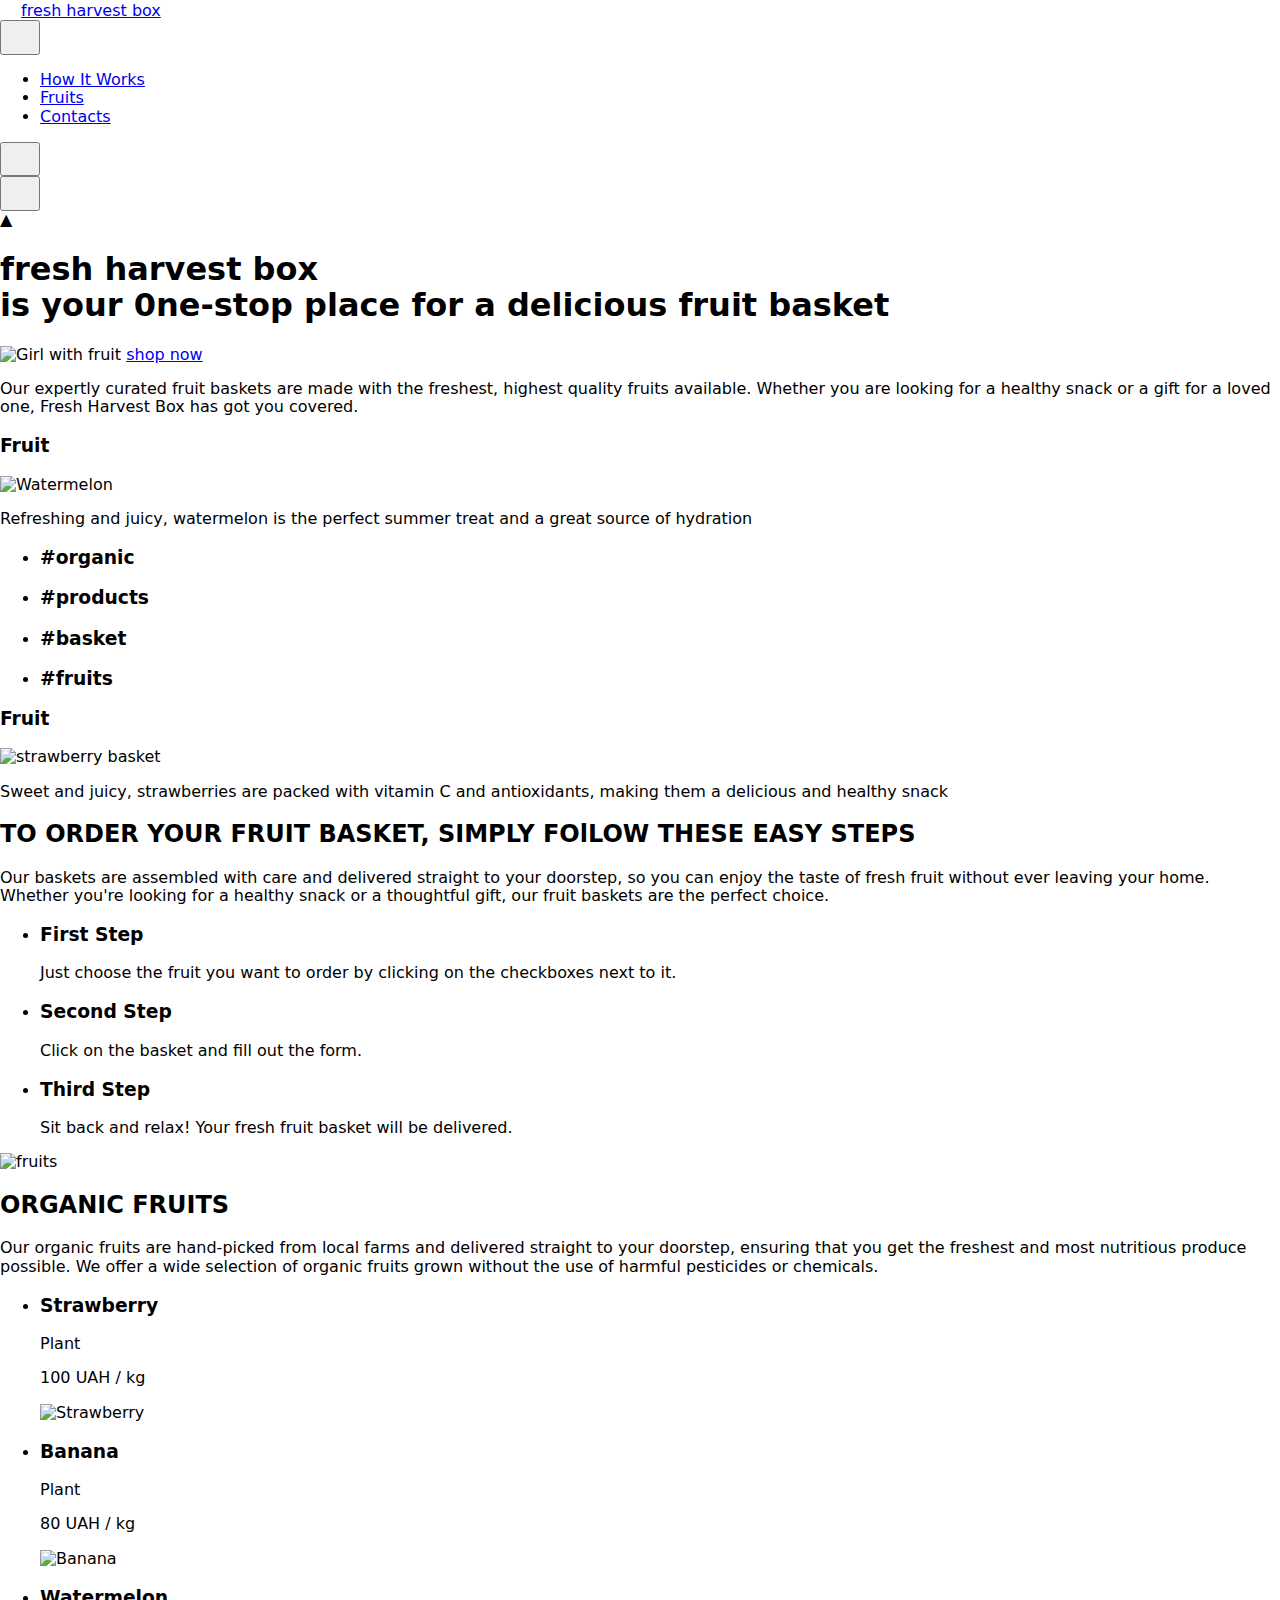
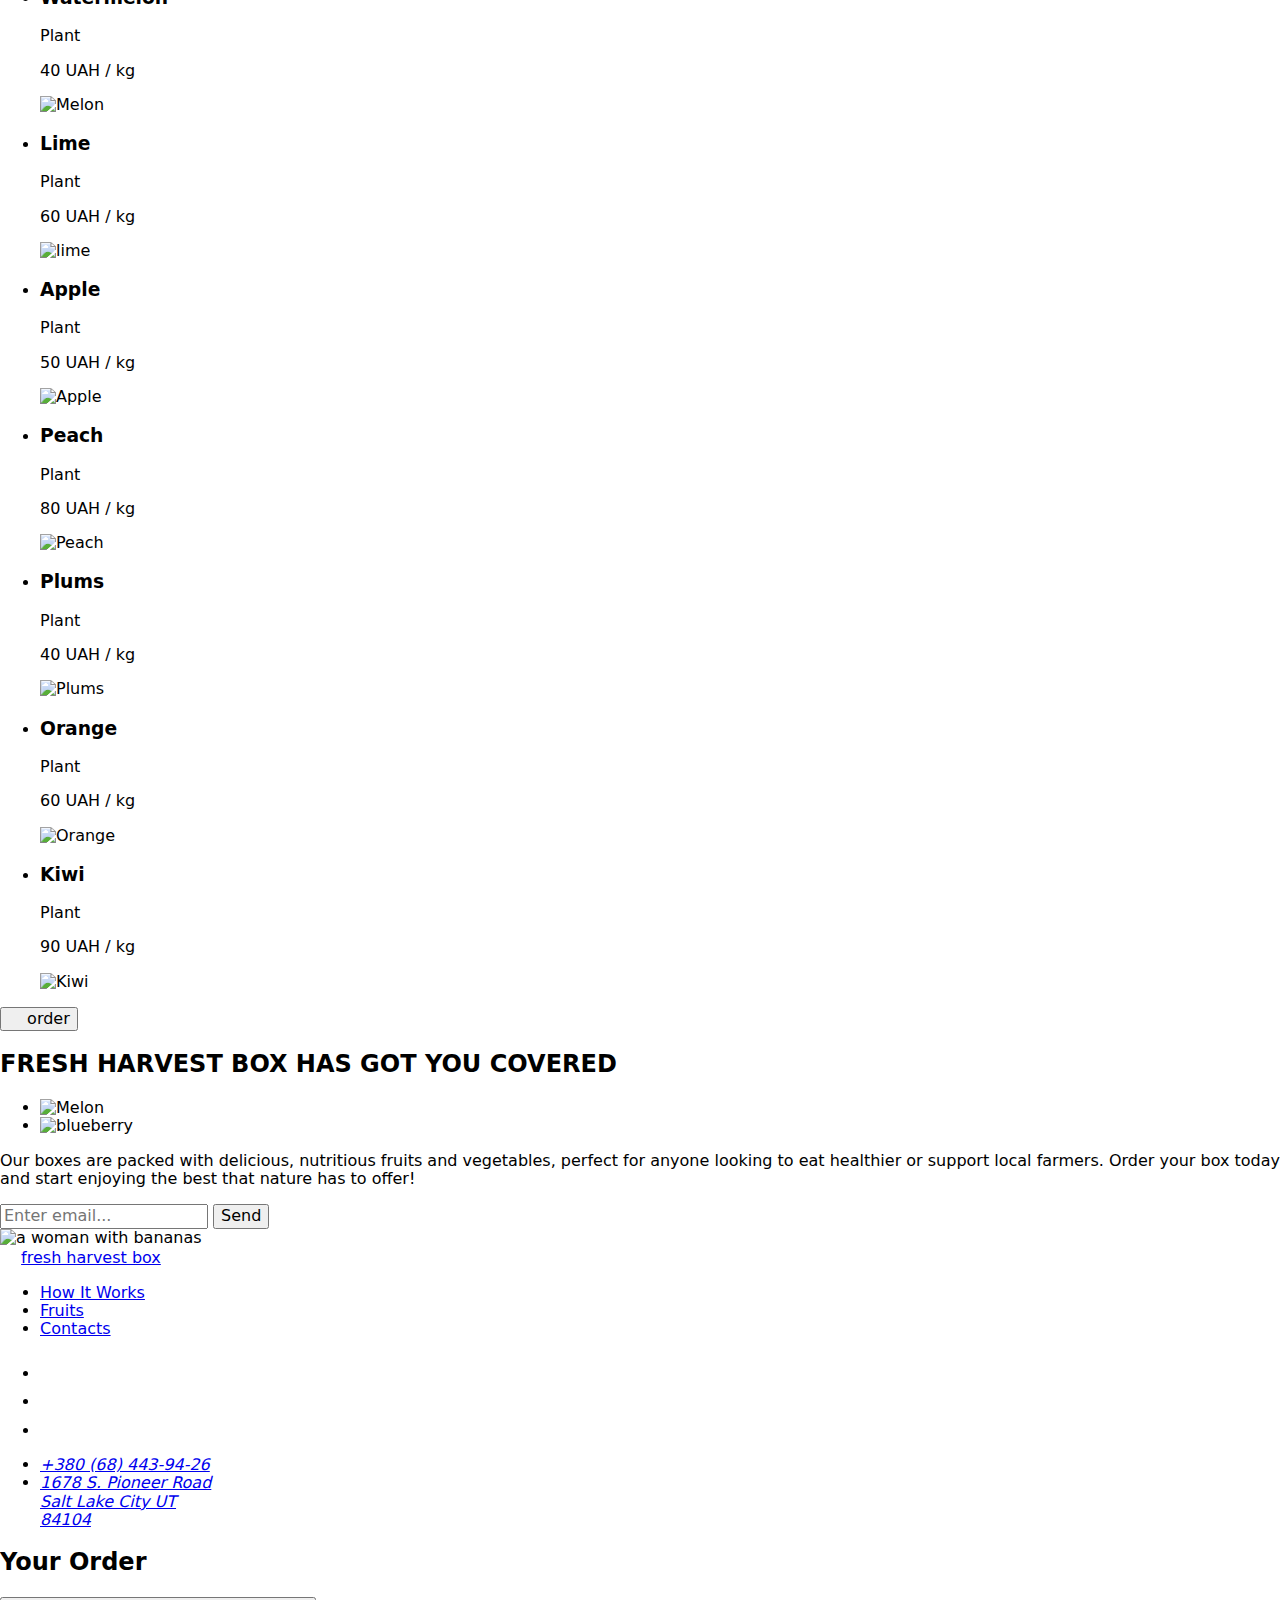
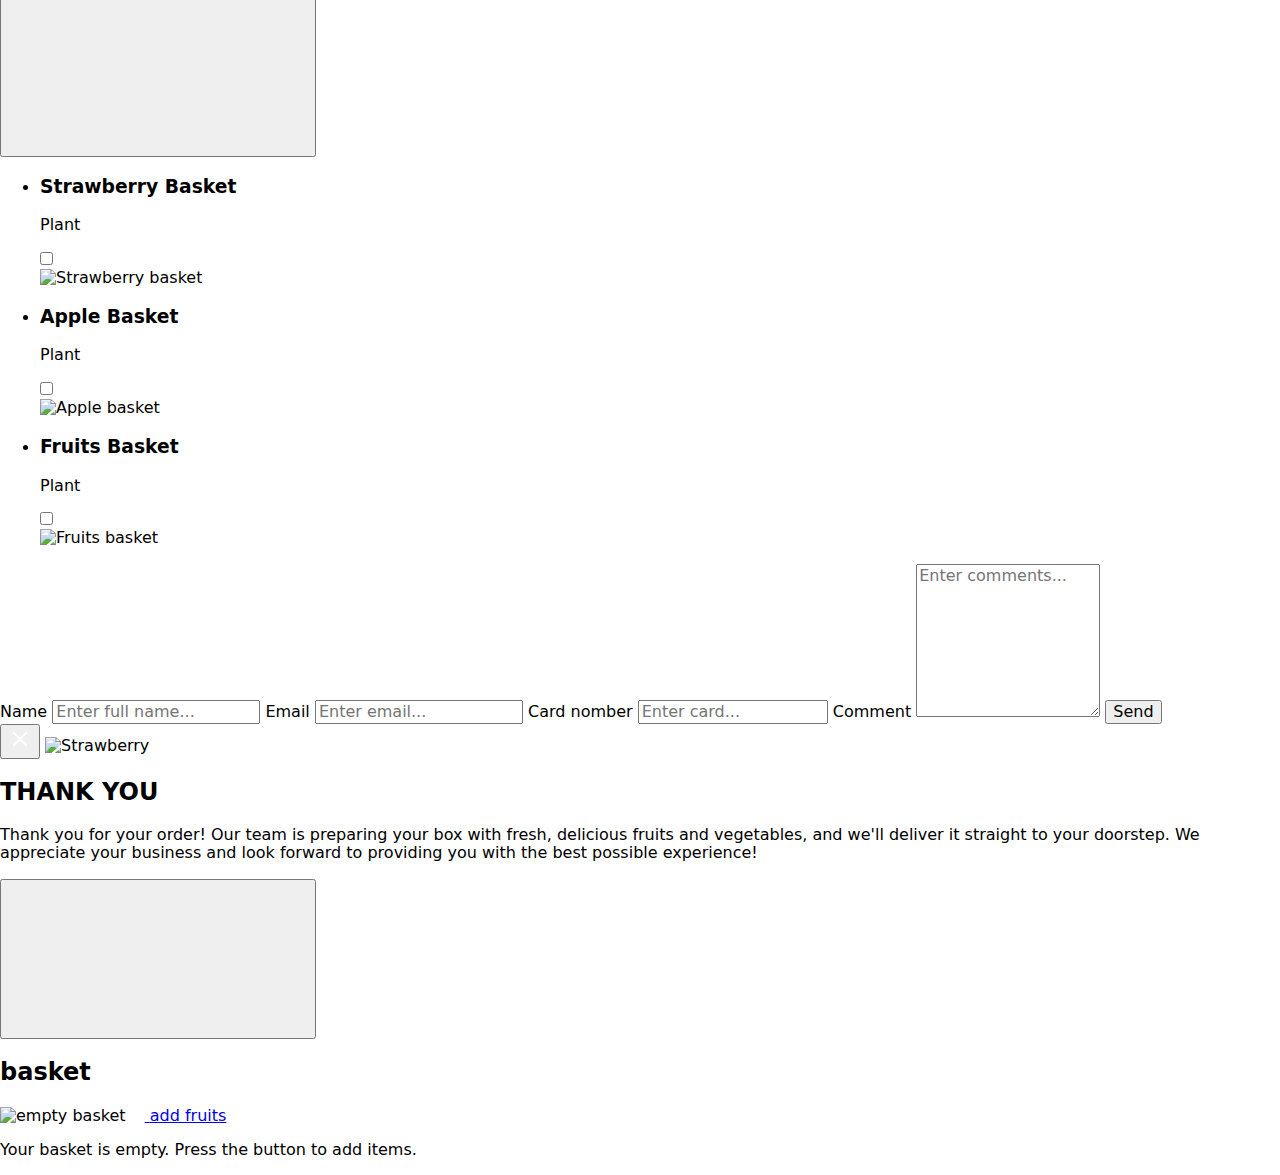
==== index.html @ 8bb686f5 "Deploying to gh-pages from @ GeorgiySergeev/group-3-final-project@4e3ceb53736e48de7bf62f516c4c45897a" ====
<!DOCTYPE html>
<html lang="en">
  <head>
    <meta charset="UTF-8" />
    <link rel="icon" type="image/svg+xml" href="favicon.svg" />
    <meta name="viewport" content="width=device-width, initial-scale=1.0" />

    <link rel="preconnect" href="https://fonts.googleapis.com" />
    <link rel="preconnect" href="https://fonts.gstatic.com" crossorigin />
    <link
      href="https://fonts.googleapis.com/css2?family=DM+Sans:wght@400;500;700&display=swap"
      rel="stylesheet"
    />
    <title>Fresh Harvest Box</title>
    <link
      rel="stylesheet"
      href="https://cdn.jsdelivr.net/npm/modern-normalize@1.1.0/modern-normalize.min.css"
    />
    
    <script type="module" crossorigin src="/group-3-final-project/assets/index-5525be9d.js"></script>
    <link rel="stylesheet" href="/group-3-final-project/assets/index-2e9d182e.css">
  </head>

  <body>
    <!-- header -->
    <header class="header">
    
  <div class="main-nav container">
    <div class="logo">
      <svg width="16" height="16" class="logo-icon">
        <use href="/group-3-final-project/assets/symbol-defs-bfb235a6.svg#icon-logo"></use>
      </svg>

      <a href="./index.html" class="logo link">fresh harvest box</a>
    </div>

    <!--Button hamburger-->
    <button
      type="button"
      class="menu-toggle js-open-menu js-close-menu"
      data-menu-button
      aria-expanded="false"
      aria-controls="menu-container"
    >
      <svg width="24" height="24" aria-label="Switch mobile menu">
        <use class="icon-menu" href="/group-3-final-project/assets/symbol-defs-bfb235a6.svg#icon-menu"></use>
        <use
          class="icon-cross"
          href="/group-3-final-project/assets/symbol-defs-bfb235a6.svg#icon-close"
        ></use>
      </svg>
    </button>

    <!--mobile menu-->
    <div class="menu-container js-menu-container" data-menu id="menu-container">
      <div class="navigation">
        <nav class="site-nav">
          <ul class="site-menu list">
            <li class="item"><a href="#how-it-works" class="menu link js-link">How It Works</a></li>
            <li class="item"><a href="#fruits" class="menu link js-link">Fruits</a></li>
            <li class="item"><a href="#contacts" class="menu link js-link">Contacts</a></li>
          </ul>
        </nav>
      </div>

      <button
        type="button"
        class="basket-btn-mobile js-open-modal"
        data-modal="3"
      >
        <svg width="24" height="24" class="icon-basket-mobile">
          <use href="/group-3-final-project/assets/symbol-defs-bfb235a6.svg#icon-basket-menu"></use>
        </svg>
      </button>
    </div>

    <button type="button" class="basket-btn-desk js-open-modal" data-modal="3">
      <svg width="24" height="24" class="icon-basket-desk">
        <use href="/group-3-final-project/assets/symbol-defs-bfb235a6.svg#icon-basket-menu"></use>
      </svg>
    </button>
  </div>

</header>

<div class="go-top">▲</div>
    <!-- main section -->

    <main class="main">
      <section class="hero">
        <div class="hero-container container">
  <h1 class="main-title">
    fresh harvest box <br />
    is your 0ne-stop place for a delicious fruit basket
  </h1>
  <div class="hero-img-wrapper">
    <picture>
      <source media="(min-width: 768px)" srcset="/group-3-final-project/assets/main_hero_img_tabl@1x-7c352e54.webp 1x, /group-3-final-project/assets/main_hero_img_tabl@2x-a5abd02f.webp 2x" type="image/webp" />
      <source media="(min-width: 768px)" srcset="/group-3-final-project/assets/main_hero_img_tabl@1x-6ad53912.jpg 1x, /group-3-final-project/assets/main_hero_img_tabl@2x-9e3fab65.jpg 2x" type="image/jpg" />
      <source media="(min-width: 320px)" srcset="/group-3-final-project/assets/hero_main_img_mob@1x-d338a19f.webp 1x, /group-3-final-project/assets/hero_main_img_mob@2x-60d8cde2.webp 2x" type="image/webp" />
      <source media="(min-width: 320px)" srcset="/group-3-final-project/assets/hero_main_img_mob@1x-6a3b1870.jpg 1x, /group-3-final-project/assets/hero_main_img_mob@2x-98b51ee3.jpg 2x" type="image/jpg" />
      <img src="/group-3-final-project/assets/hero_main_img_mob@1x-6a3b1870.jpg" alt="Girl with fruit" class="hero-main-img" />
    </picture>
    <a class="hero-link" href="#fruits">shop now</a>
  </div>

  <div class="blocks-wrapper">
    <div class="text-block-wrap block">
      <p class="main-hero-text">
        Our expertly curated fruit baskets are made with the freshest, highest
        quality fruits available. Whether you are looking for a healthy snack or
        a gift for a loved one, Fresh Harvest Box has got you covered.
      </p>
      <div class="hero-blocks first-block">
        <h3 class="hero-title first-block-title">Fruit</h3>
        <div class="hero-img-thumb">
          <picture>
            <source media="(min-width: 320px)" srcset="/group-3-final-project/assets/watermelon_mob@1x-d757e397.webp 1x, /group-3-final-project/assets/watermelon_mob@2x-85800600.webp 2x" type="image/webp" />
            <source media="(min-width: 320px)" srcset="/group-3-final-project/assets/watermelon_mob@1x-4863e754.png 1x, /group-3-final-project/assets/watermelon_mob@2x-1460813b.png 2x" type="image/png" />

            <img src="/group-3-final-project/assets/watermelon_mob@1x-4863e754.png" alt="Watermelon" class="hero-img" />
          </picture>

          <p class="hero-block-text first-block-text">
            Refreshing and juicy, watermelon is the perfect summer treat and a
            great source of hydration
          </p>
        </div>
      </div>
    </div>
    <div class="list-block-wrap block">
      <ul class="hero-btn-list">
        <li class="hero-btn-item">
          <div class="hero-btn-links">
            <h3 class="hero-text-title">&#35;organic</h3>
          </div>
        </li>
        <li class="hero-btn-item">
          <div class="hero-btn-links">
            <h3 class="hero-text-title">&#35;products</h3>
          </div>
        </li>
        <li class="hero-btn-item">
          <div class="hero-btn-links">
            <h3 class="hero-text-title">&#35;basket</h3>
          </div>
        </li>
        <li class="hero-btn-item">
          <div class="hero-btn-links">
            <h3 class="hero-text-title">&#35;fruits</h3>
          </div>
        </li>
      </ul>
      <div class="hero-blocks second-block">
        <h3 class="hero-title second-block-title">Fruit</h3>
        <div class="hero-img-thumb">
          <picture>
            <source media="(min-width: 320px)" srcset="/group-3-final-project/assets/strawberry_basket_mob@1x-ed6b6ccf.webp 1x, /group-3-final-project/assets/strawberry_basket_mob@2x-9b66d24f.webp 2x" type="image/webp" />
            <source media="(min-width: 320px)" srcset="/group-3-final-project/assets/strawberry_basket_mob@1x-ba0293aa.png 1x, /group-3-final-project/assets/strawberry_basket_mob@2x-a06257a2.png 2x" type="image/png" />
            <img src="/group-3-final-project/assets/strawberry_basket_mob@1x-ba0293aa.png" alt="strawberry basket" class="hero-img" />
          </picture>

          <p class="hero-block-text second-block-text">
            Sweet and juicy, strawberries are packed with vitamin C and
            antioxidants, making them a delicious and healthy snack
          </p>
        </div>
      </div>
    </div>
  </div>
</div>
      </section>

      <section class="ruls" id="how-it-works">
        <div class="container">
  <h2 class="title-how-it">
    TO ORDER YOUR FRUIT BASKET, SIMPLY FOlLOW THESE EASY STEPS
  </h2>
  <p class="descript-how-it">
    Our baskets are assembled with care and delivered straight to your doorstep,
    so you can enjoy the taste of fresh fruit without ever leaving your home.
    Whether you're looking for a healthy snack or a thoughtful gift, our fruit
    baskets are the perfect choice.
  </p>
  <ul class="list-how-it">
    <li class="link-how-it">
      <div class="card-how-it">
        <div class="title-box-how-it">
          <h3 class="title-card-how-it">First Step</h3>
        </div>

        <p class="descript-step-how-it">
          Just choose the fruit you want to order by clicking on the checkboxes
          next to it.
        </p>
      </div>
    </li>
    <li class="link-how-it">
      <div class="card-how-it">
        <div class="title-box-how-it">
          <h3 class="title-card-how-it">Second Step</h3>
        </div>

        <p class="descript-step-how-it">
          Click on the basket and fill out the form.
        </p>
      </div>
    </li>
    <li class="link-how-it">
      <div class="card-how-it">
        <div class="title-box-how-it">
          <h3 class="title-card-how-it">Third Step</h3>
        </div>

        <p class="descript-step-how-it">
          Sit back and relax! Your fresh fruit basket will be delivered.
        </p>
      </div>
    </li>
  </ul>

  <div class="box-gif">
    <img
      src="/group-3-final-project/assets/deck-gif-564d0096.gif"
      class="gif-how-it"
      alt="fruits"
      width="860"
      height="476"
      loading="lazy"
    />
  </div>
</div>

      </section>

      <section class="fruits" id="fruits">
        <div class="container fruit-gallery">
  <div class="fruits-decription">
    <h2 class="fruits-title title">ORGANIC FRUITS</h2>
    <p class="fruits-text">
      Our organic fruits are hand-picked from local farms and delivered straight
      to your doorstep, ensuring that you get the freshest and most nutritious
      produce possible. We offer a wide selection of organic fruits grown
      without the use of harmful pesticides or chemicals.
    </p>
  </div>

  <div class="fruits-gallery">
    <ul class="fruits-list list">
      <li class="fruits-item">
        <div class="fruits-link link">
          <h3 class="fruits-label">Strawberry</h3>
          <p class="fruits-type">Plant</p>
          <p class="fruits-price">100 UAH / kg</p>
          <div class="fruits-thumb">
            <picture>
              <!-- Desktop -->
              <source media="(min-width: 1280px)" srcset="/group-3-final-project/assets/strawberry-desk@1x-7004ca8a.webp 1x, /group-3-final-project/assets/strawberry-desk@2x-a1922537.webp 2x" type="image/webp" />
              <source media="(min-width: 1280px)" srcset="/group-3-final-project/assets/strawberry-desk@1x-7d770bca.png 1x, /group-3-final-project/assets/strawberry-desk@2x-7d4d0aa8.png 2x" type="image/png" />

              <!-- Tablet -->
              <source media="(min-width: 768px)" srcset="/group-3-final-project/assets/strawberry-tab@1x-98e4440e.webp 1x, /group-3-final-project/assets/strawberry-tab@2x-75b02ed4.webp 2x" type="image/webp" />
              <source media="(min-width: 768px)" srcset="/group-3-final-project/assets/strawberry-tab@1x-a8ee978d.png 1x, /group-3-final-project/assets/strawberry-tab@2x-f42c9525.png 2x" type="image/png" />

              <!-- Phone -->
              <source media="(max-width:767px)" srcset="/group-3-final-project/assets/strawberry-mob@1x-6ddb3c5a.webp 1x, /group-3-final-project/assets/strawberry-mob@2x-0c75f516.webp 2x" type="image/webp" />
              <source media="(max-width:767px)" srcset="/group-3-final-project/assets/strawberry-mob@1x-d52bfe88.png 1x, /group-3-final-project/assets/strawberry-mob@2x-2410d81c.png 2x" type="image/png" />

              <img src="./img/fruits-gallery/strawberry-mob@1x.png1x" alt="Strawberry" width="295" height="276"
                loading="lazy" />
            </picture>
          </div>
        </div>
      </li>

      <li class="fruits-item">
        <div class="fruits-link link">
          <h3 class="fruits-label">Banana</h3>
          <p class="fruits-type">Plant</p>
          <p class="fruits-price">80 UAH / kg</p>
          <div class="fruits-thumb">
            <picture>
              <!-- Desktop -->
              <source media="(min-width: 1280px)" srcset="/group-3-final-project/assets/banana-desk@1x-7ae14e42.webp 1x, /group-3-final-project/assets/banana-desk@2x-03aea571.webp 2x" type="image/webp" />
              <source media="(min-width: 1280px)" srcset="/group-3-final-project/assets/banana-desk@1x-68498b96.png 1x, /group-3-final-project/assets/banana-desk@2x-a41720b1.png 2x" type="image/png" />

              <!-- Tablet -->
              <source media="(min-width: 768px)" srcset="/group-3-final-project/assets/banana-tab@1x-88878f61.webp 1x, /group-3-final-project/assets/banana-tab@2x-f520a12f.webp 2x" type="image/webp" />
              <source media="(min-width: 768px)" srcset="/group-3-final-project/assets/banana-tab@1x-f13f33e1.png 1x, /group-3-final-project/assets/banana-tab@2x-d0984445.png 2x" type="image/png" />

              <!-- Phone -->
              <source media="(max-width:767px)" srcset="/group-3-final-project/assets/banana-mob@1x-28271943.webp 1x, /group-3-final-project/assets/banana-mob@2x-eb8bb0cc.webp 2x" type="image/webp" />
              <source media="(max-width:767px)" srcset="/group-3-final-project/assets/banana-mob@1x-dbdfd413.png 1x, /group-3-final-project/assets/banana-mob@2x-4b2e0ee2.png 2x" type="image/png" />

              <img src="./img/fruits-gallery/banana-mob@1x.png1x" alt="Banana" width="295" height="276"
                loading="lazy" />
            </picture>
          </div>
        </div>
      </li>

      <li class="fruits-item">
        <div class="fruits-link link">
          <h3 class="fruits-label">Watermelon</h3>
          <p class="fruits-type">Plant</p>
          <p class="fruits-price">40 UAH / kg</p>
          <div class="fruits-thumb">
            <picture>
              <!-- Desktop -->
              <source media="(min-width: 1280px)" srcset="/group-3-final-project/assets/melon-desk@1x-c2cdb092.webp 1x, /group-3-final-project/assets/melon-desk@2x-68cb8152.webp 2x" type="image/webp" />
              <source media="(min-width: 1280px)" srcset="/group-3-final-project/assets/melon-desk@1x-507e5c9d.png 1x, /group-3-final-project/assets/melon-desk@2x-c2817d6f.png 2x" type="image/png" />

              <!-- Tablet -->
              <source media="(min-width: 768px)" srcset="/group-3-final-project/assets/melon-tab@1x-d3ecdf0a.webp 1x, /group-3-final-project/assets/melon-tab@2x-15a6bb32.webp 2x" type="image/webp" />
              <source media="(min-width: 768px)" srcset="/group-3-final-project/assets/melon-tab@1x-2f4aeebd.png 1x, /group-3-final-project/assets/melon-tab@2x-8107ea3d.png 2x" type="image/png" />

              <!-- Phone -->
              <source media="(max-width:767px)" srcset="/group-3-final-project/assets/melon-mob@1x-f062fa43.webp 1x, /group-3-final-project/assets/melon-mob@2x-c0d97aa8.webp 2x" type="image/webp" />
              <source media="(max-width:767px)" srcset="/group-3-final-project/assets/melon-mob@1x-04473c6c.png 1x, /group-3-final-project/assets/melon-mob@2x-dca13547.png 2x" type="image/png" />

              <img src="./img/fruits-gallery/melon-mob@1x.png1x" alt="Melon" width="295" height="276" loading="lazy" />
            </picture>
          </div>
        </div>
      </li>

      <li class="fruits-item">
        <div class="fruits-link link">
          <h3 class="fruits-label">Lime</h3>
          <p class="fruits-type">Plant</p>
          <p class="fruits-price">60 UAH / kg</p>
          <div class="fruits-thumb">
            <picture>
              <!-- Desktop -->
              <source media="(min-width: 1280px)" srcset="/group-3-final-project/assets/lime-desk@1x-3d92dd2c.webp 1x, /group-3-final-project/assets/lime-desk@2x-c7a2b161.webp 2x" type="image/webp" />
              <source media="(min-width: 1280px)" srcset="/group-3-final-project/assets/lime-desk@1x-eabdb5d9.png 1x, /group-3-final-project/assets/lime-desk@2x-bc6a894d.png 2x" type="image/png" />

              <!-- Tablet -->
              <source media="(min-width: 768px)" srcset="/group-3-final-project/assets/lime-tab@1x-e629a1f7.webp 1x, /group-3-final-project/assets/lime-tab@2x-9c303862.webp 2x" type="image/webp" />
              <source media="(min-width: 768px)" srcset="/group-3-final-project/assets/lime-tab@1x-6eca0dbd.png 1x, /group-3-final-project/assets/lime-tab@2x-70869916.png 2x" type="image/png" />

              <!-- Phone -->
              <source media="(max-width:767px)" srcset="/group-3-final-project/assets/lime-mob@1x-bcdd3044.webp 1x, /group-3-final-project/assets/lime-mob@2x-e41f1ead.webp 2x" type="image/webp" />
              <source media="(max-width:767px)" srcset="/group-3-final-project/assets/lime-mob@1x-d3c47be1.png 1x, /group-3-final-project/assets/lime-mob@2x-37dd3fab.png 2x" type="image/png" />

              <img src="./img/fruits-gallery/lime-mob@1x.png1x" alt="lime" width="295" height="276" loading="lazy" />
            </picture>
          </div>
        </div>
      </li>

      <li class="fruits-item">
        <div class="fruits-link link">
          <h3 class="fruits-label">Apple</h3>
          <p class="fruits-type">Plant</p>
          <p class="fruits-price">50 UAH / kg</p>
          <div class="fruits-thumb">
            <picture>
              <!-- Desktop -->
              <source media="(min-width: 1280px)" srcset="/group-3-final-project/assets/apple-desk@1x-93051c21.webp 1x, /group-3-final-project/assets/apple-desk@2x-393b9bc3.webp 2x" type="image/webp" />
              <source media="(min-width: 1280px)" srcset="/group-3-final-project/assets/apple-desk@1x-35903933.png 1x, /group-3-final-project/assets/apple-desk@2x-731fd278.png 2x" type="image/png" />

              <!-- Tablet -->
              <source media="(min-width: 768px)" srcset="/group-3-final-project/assets/apple-tab@1x-c0139bd5.webp 1x, /group-3-final-project/assets/apple-tab@2x-b6d5918b.webp 2x" type="image/webp" />
              <source media="(min-width: 768px)" srcset="/group-3-final-project/assets/apple-tab@1x-ec05778a.png 1x, /group-3-final-project/assets/apple-tab@2x-bf8e60c1.png 2x" type="image/png" />

              <!-- Phone -->
              <source media="(max-width:767px)" srcset="/group-3-final-project/assets/apple-mob@1x-05ccc139.webp 1x, /group-3-final-project/assets/apple-mob@2x-2a1e635b.webp 2x" type="image/webp" />
              <source media="(max-width:767px)" srcset="/group-3-final-project/assets/apple-mob@1x-59cc41d3.png 1x, /group-3-final-project/assets/apple-mob@2x-5e7c53d4.png 2x" type="image/png" />

              <img src="./img/fruits-gallery/apple-mob@1x.png1x" alt="Apple" width="295" height="276" loading="lazy" />
            </picture>
          </div>
        </div>
      </li>

      <li class="fruits-item">
        <div class="fruits-link link">
          <h3 class="fruits-label">Peach</h3>
          <p class="fruits-type">Plant</p>
          <p class="fruits-price">80 UAH / kg</p>
          <div class="fruits-thumb">
            <picture>
              <!-- Desktop -->
              <source media="(min-width: 1280px)" srcset="/group-3-final-project/assets/peach-desk@1x-0a4646aa.webp 1x, /group-3-final-project/assets/peach-desk@2x-6a6f2dee.webp 2x" type="image/webp" />
              <source media="(min-width: 1280px)" srcset="/group-3-final-project/assets/peach-desk@1x-943c1d12.png 1x, /group-3-final-project/assets/peach-desk@2x-c738bfdb.png 2x" type="image/png" />

              <!-- Tablet -->
              <source media="(min-width: 768px)" srcset="/group-3-final-project/assets/peach-desk@1x-0a4646aa.webp 1x, /group-3-final-project/assets/peach-desk@2x-6a6f2dee.webp 2x" type="image/webp" />
              <source media="(min-width: 768px)" srcset="/group-3-final-project/assets/peach-desk@1x-943c1d12.png 1x, /group-3-final-project/assets/peach-desk@2x-c738bfdb.png 2x" type="image/png" />

              <!-- Phone -->
              <source media="(max-width:767px)" srcset="/group-3-final-project/assets/peach-mob@1x-cc11957b.webp 1x, /group-3-final-project/assets/peach-mob@2x-a4a8237d.webp 2x" type="image/webp" />
              <source media="(max-width:767px)" srcset="/group-3-final-project/assets/peach-mob@1x-10d42e9f.png 1x, /group-3-final-project/assets/peach-mob@2x-1b0116d5.png 2x" type="image/png" />

              <img src="./img/fruits-gallery/peach-mob@1x.png1x" alt="Peach" width="295" height="276" loading="lazy" />
            </picture>
          </div>
        </div>
      </li>

      <li class="fruits-item">
        <div class="fruits-link link">
          <h3 class="fruits-label">Plums</h3>
          <p class="fruits-type">Plant</p>
          <p class="fruits-price">40 UAH / kg</p>
          <div class="fruits-thumb">
            <picture>
              <!-- Desktop -->
              <source media="(min-width: 1280px)" srcset="/group-3-final-project/assets/plums-desk@1x-465b34d5.webp 1x, /group-3-final-project/assets/plums-desk@2x-c17a2a63.webp 2x" type="image/webp" />
              <source media="(min-width: 1280px)" srcset="/group-3-final-project/assets/plums-desk@1x-518e3445.png 1x, /group-3-final-project/assets/plums-desk@2x-2f689e40.png 2x" type="image/png" />

              <!-- Tablet -->
              <source media="(min-width: 768px)" srcset="/group-3-final-project/assets/plums-tab@1x-453f9652.webp 1x, /group-3-final-project/assets/plums-tab@2x-a6ae0490.webp 2x" type="image/webp" />
              <source media="(min-width: 768px)" srcset="/group-3-final-project/assets/plums-tab@1x-01c282b5.png 1x, /group-3-final-project/assets/plums-tab@2x-1d63a1ac.png 2x" type="image/png" />

              <img src="/group-3-final-project/assets/plums-tab@1x-01c282b5.png" alt="Plums" width="295" height="276" loading="lazy" />
            </picture>
          </div>
        </div>
      </li>

      <li class="fruits-item">
        <div class="fruits-link link">
          <h3 class="fruits-label">Orange</h3>
          <p class="fruits-type">Plant</p>
          <p class="fruits-price">60 UAH / kg</p>
          <div class="fruits-thumb">
            <picture>
              <!-- Desktop -->
              <source media="(min-width: 1280px)" srcset="/group-3-final-project/assets/orange-desk@1x-00bd057a.webp 1x, /group-3-final-project/assets/orange-desk@2x-49fae8b4.webp 2x" type="image/webp" />
              <source media="(min-width: 1280px)" srcset="/group-3-final-project/assets/orange-desk@1x-5cf401d8.png 1x, /group-3-final-project/assets/orange-desk@2x-b2d398c8.png 2x" type="image/png" />

              <!-- Tablet -->
              <source media="(min-width: 768px)" srcset="/group-3-final-project/assets/orange-desk@1x-00bd057a.webp 1x, /group-3-final-project/assets/orange-desk@2x-49fae8b4.webp 2x" type="image/webp" />
              <source media="(min-width: 768px)" srcset="/group-3-final-project/assets/orange-desk@1x-5cf401d8.png 1x, /group-3-final-project/assets/orange-desk@2x-b2d398c8.png 2x" type="image/png" />

              <img src="/group-3-final-project/assets/orange-desk@1x-5cf401d8.png" alt="Orange" width="295" height="276"
                loading="lazy" />
            </picture>
          </div>
        </div>
      </li>

      <li class="fruits-item">
        <div class="fruits-link link">
          <h3 class="fruits-label">Kiwi</h3>
          <p class="fruits-type">Plant</p>
          <p class="fruits-price">90 UAH / kg</p>
          <div class="fruits-thumb">
            <picture>
              <!-- Desktop -->
              <source media="(min-width: 1280px)" srcset="/group-3-final-project/assets/kiwi-desk@1x-ba4c4e89.webp 1x, /group-3-final-project/assets/kiwi-desk@2x-425fb70c.webp 2x" type="image/webp" />
              <source media="(min-width: 1280px)" srcset="/group-3-final-project/assets/kiwi-desk@1x-44dc97ba.png 1x, /group-3-final-project/assets/kiwi-desk@2x-7605ad1c.png 2x" type="image/png" />

              <img src="/group-3-final-project/assets/kiwi-desk@1x-44dc97ba.png" alt="Kiwi" width="295" height="276" loading="lazy" />
            </picture>
          </div>
        </div>
      </li>
    </ul>
  </div>
  <button class="fruits-order-btn js-open-modal" data-modal="1" type="button">
    <svg class="fruits-order-icon" height="14" width="14">
      <use href="/group-3-final-project/assets/symbol-defs-bfb235a6.svg#icon-arrow"></use>
    </svg>
    order
  </button>
</div>
      </section>
      <section class="contacts" id="contacts">
        <div class="container container-contacs">
  <h2 class="primary-text-contacs">FRESH HARVEST BOX HAS GOT YOU COVERED</h2>

  <ul class="list-img-contacs">
    <li class="item">
      <picture>
        <source
          media="(min-width:1280px)"
          srcset="/group-3-final-project/assets/meloun_desk@1x-1e0c8997.png 1x, /group-3-final-project/assets/meloun_desk@2x-cf9c2eff.png 2x"
          type="image/jpg"
        />
        <source
          media="(min-width:768px)"
          srcset="/group-3-final-project/assets/meloun_tab@1x-69b62633.png 1x, /group-3-final-project/assets/meloun_tab@2x-6bc36fc0.png 2x"
          type="image/jpg"
        />
        <source
          media="(max-width:767px)"
          srcset="/group-3-final-project/assets/meloun_mob@1x-496a156e.png 1x, /group-3-final-project/assets/meloun_mob@2x-104c5aaf.png 2x"
          type="image/jpg"
        />
        <img src="/group-3-final-project/assets/meloun_mob@1x-496a156e.png" alt="Melon" />
      </picture>
    </li>

    <li class="item">
      <picture>
        <source
          media="(min-width:1280px)"
          srcset="/group-3-final-project/assets/blueberry_desk@1x-04bf4990.png 1x, /group-3-final-project/assets/blueberry_desk@2x-b5ccbb26.png 2x"
          type="image/jpg"
        />
        <source
          media="(min-width:768px)"
          srcset="/group-3-final-project/assets/blueberry_tab@1x-15b4c10c.png 1x, /group-3-final-project/assets/blueberry_tab@2x-ef2789a0.png 2x"
          type="image/jpg"
        />
        <img src="/group-3-final-project/assets/blueberry_desk@1x-04bf4990.png" alt="blueberry" />
      </picture>
    </li>
  </ul>

  <div class="form-field">
    <p class="text-contacs">
      Our boxes are packed with delicious, nutritious fruits and vegetables,
      perfect for anyone looking to eat healthier or support local farmers.
      Order your box today and start enjoying the best that nature has to offer!
    </p>
    <form class="form-contacs thank-form">
      <label>
        <input
          type="email"
          name="email-client"
          class="sub-input"
          placeholder="Enter email..."
          required
        />
      </label>

      <button type="submit" class="btn-sub contacts-button">Send</button>
    </form>
  </div>
</div>

      </section>
    </main>

    <!-- footer -->
    <footer class="footer">
      <h2 hidden class="footer-title">footer</h2>
<div class="container footer-cover footer-split">
  <div class="left-side">
    <div class="label-logo">
      <picture>
        <source media="(min-width: 768px)" srcset="/group-3-final-project/assets/image_768@1x-d5d6fe41.webp 1x, /group-3-final-project/assets/image_1536@2x-bfbf61ad.webp 2x" type="image/webp" />
        <source media="(min-width: 768px)" srcset="/group-3-final-project/assets/image_768@1x-7ae0c1d1.jpg 1x, /group-3-final-project/assets/image_1536@2x-8091992e.jpg 2x" type="image/jpg" />
        <source media="(min-width: 320px)" srcset="/group-3-final-project/assets/image_375@1x-075c6b71.webp 1x, /group-3-final-project/assets/image_750@2x-a4094419.webp 2x" type="image/webp" />
        <source media="(min-width: 320px)" srcset="/group-3-final-project/assets/image_375@1x-d2f79b69.jpg 1x, /group-3-final-project/assets/image_750@2x-4772fa6a.jpg 2x" type="image/jpg" />
        <img class="footer-img" src="/group-3-final-project/assets/image_375@1x-d2f79b69.jpg" alt="a woman with bananas" />
      </picture>
      <div class="footer-logo-text">
        <svg class="footer-logo" width="16" height="16">
          <use href="/group-3-final-project/assets/symbol-defs-bfb235a6.svg#icon-logo"></use>
        </svg>
        <a href="./index.html" class="logo-text link">fresh harvest box</a>
      </div>
    </div>
    <ul class="footer-anchor">
      <li class="anchor-item">
        <a class="anchor-item-text" href="#how-it-works">How It Works</a>
      </li>
      <li class="anchor-item">
        <a class="anchor-item-text" href="#fruits">Fruits</a>
      </li>
      <li class="anchor-item">
        <a class="anchor-item-text" href="#contacts">Contacts</a>
      </li>
    </ul>
  </div>
  <div class="right-side">
    <ul class="social-media list">
      <li class="social-icon">
        <a class="link icon-symbol" href="https://www.facebook.com/" target="_blank" rel="noopener no-referrer"
          aria-label="facebook icon"><svg class="icon" width="24" height="24">
            <use href="/group-3-final-project/assets/symbol-defs-bfb235a6.svg#icon-facebook"></use>
          </svg></a>
      </li>
      <li class="social-icon">
        <a class="link icon-symbol" href="https://www.instagram.com/" target="_blank" rel="noopener no-referrer"
          aria-label="instagram icon"><svg class="icon" width="24" height="24">
            <use href="/group-3-final-project/assets/symbol-defs-bfb235a6.svg#icon-instagram"></use>
          </svg></a>
      </li>
      <li class="social-icon">
        <a class="link icon-symbol" href="https://www.youtube.com/" target="_blank" rel="noopener no-referrer"
          aria-label="youtube icon"><svg class="icon" width="24" height="24">
            <use href="/group-3-final-project/assets/symbol-defs-bfb235a6.svg#icon-youtube"></use>
          </svg></a>
      </li>
    </ul>
    <address class="adr-phone-list">
      <ul class="footer-contacts list">
        <li>
          <a class="tel" href="tel:+380684439426">+380 (68) 443-94-26</a>
        </li>
        <li>
          <a class="adr" href="https://goo.gl/maps/fQMtKPrZ9VkFTJiz8" target="_blank" rel="noopener no-referrer"
            aria-label="googlemaps address">1678 S. Pioneer Road <br />
            Salt Lake City UT <br />84104</a>
        </li>
      </ul>
    </address>
  </div>
</div>
    </footer>

    <!-- modal windows -->
   
    <div class="order-modal modal" data-modal="1">
  <h2 class="order-modal-title">Your Order</h2>

  <!--   close order button  -->
  <button class="order-close-btn button js-modal-close" type="button">
    <svg class="order-close-icon">
      <use href="/group-3-final-project/assets/symbol-defs-bfb235a6.svg#icon-close-btn"></use>
    </svg>
  </button>

  <form class="order-form" name="order-form">
    <div class="order-cards">
      <ul class="order-list">
        <li class="order-item">
          <div class="order-block">
            <h3 class="order-item-name">Strawberry Basket</h3>
            <p class="order-item-type">Plant</p>
            <label
              class="order-choise-strawberry"
              for="order-choise-strawberry"
            >
              <input
                class="strawberry-checkbox"
                type="checkbox"
                id="order-choise-strawberry"
              />
              <svg class="strawberry-checkbox-icon" width="8" height="8">
                <use href="/group-3-final-project/assets/symbol-defs-bfb235a6.svg#icon-pick"></use>
              </svg>
            </label>
          </div>

          <div class="order-strawberry-image">
            <picture>
              <!-- Desktop -->
              <source
                media="(min-width: 1280px)"
                srcset="/group-3-final-project/assets/strawberry-basket-desk@1x-962c5c7c.png 1x, /group-3-final-project/assets/strawberry-basket-desk@2x-6f40047d.png 2x"
                type="image/png"
              />

              <!-- Tablet -->
              <source
                media="(min-width: 768px)"
                srcset="/group-3-final-project/assets/strawberry-basket-tab@1x-8604eab9.png 1x, /group-3-final-project/assets/strawberry-basket-tab@2x-e63d1f2b.png 2x"
                type="image/png"
              />

              <!-- Phone -->
              <source
                media="(max-width: 767px)"
                srcset="/group-3-final-project/assets/strawberry-basket-mob@1x-ce74d3bb.png 1x, /group-3-final-project/assets/strawberry-basket-mob@2x-058dce0b.png 2x"
                type="image/png"
              />
              <img
                src="/group-3-final-project/assets/strawberry-basket-desk@2x-6f40047d.png"
                alt="Strawberry basket"
                width="173"
                height="196"
                loading="lazy"
              />
            </picture>
            <!-- <img  srcset="

                        ./img/modal-window-img/strawberry-basket-mob@1x.png 88w,
                        ./img/modal-window-img/strawberry-basket-tab@1x.png 133w,
                        ./img/modal-window-img/strawberry-basket-desk@1x.png 173w,
                        ./img/modal-window-img/strawberry-basket-mob@2x.png 176w,
                        ./img/modal-window-img/strawberry-basket-tab@2x.png 266w,
                        ./img/modal-window-img/strawberry-basket-desk@2x.png 346w"
                        sizes="(min-width: 1280px) 173px, (min-width: 768px) 133px,
                        (min-width: 375px) 88px, 100wv"
                        src="./img/modal-window-img/strawberry-basket-mob@1x.png"
                        alt="apple basket"
                        width="173"
                        height="196"
                        loading="lazy"> -->
          </div>
        </li>

        <li class="order-item">
          <div class="order-block">
            <h3 class="order-item-name">Apple Basket</h3>
            <p class="order-item-type">Plant</p>
            <label class="order-choise-apple" for="order-choise-apple">
              <input
                class="apple-checkbox"
                type="checkbox"
                id="order-choise-apple"
              />
              <svg class="apple-checkbox-icon" width="8" height="8">
                <use href="/group-3-final-project/assets/symbol-defs-bfb235a6.svg#icon-pick"></use>
              </svg>
            </label>
          </div>

          <div class="order-image">
            <picture>
              <!-- Desktop -->
              <source
                media="(min-width: 1280px)"
                srcset="/group-3-final-project/assets/apple-basket-desk@1x-69cbd681.png 1x, /group-3-final-project/assets/apple-basket-desk@2x-995d3c97.png 2x"
                type="image/png"
              />

              <!-- Tablet -->
              <source
                media="(min-width: 768px)"
                srcset="/group-3-final-project/assets/apple-basket-tab@1x-36490095.png 1x, /group-3-final-project/assets/apple-basket-tab@2x-67f5f5ce.png 2x"
                type="image/png"
              />

              <!-- Phone -->
              <source
                media="(max-width: 767px)"
                srcset="/group-3-final-project/assets/apple-basket-mob@1x-8cec34b9.png 1x, /group-3-final-project/assets/apple-basket-mob@2x-d5f21259.png 2x"
                type="image/png"
              />
              <img
                src="/group-3-final-project/assets/apple-basket-desk@2x-995d3c97.png"
                alt="Apple basket"
                width="229"
                height="196"
                loading="lazy"
              />
            </picture>
            <!-- <img  srcset="
                        ./img/modal-window-img/apple-basket-mob@1x.png 106w,
                        ./img/modal-window-img/apple-basket-tab@1x.png 172w,
                        ./img/modal-window-img/apple-basket-mob@2x.png 212w,
                        ./img/modal-window-img/apple-basket-desk@1x.png 229w,
                        ./img/modal-window-img/apple-basket-tab@2x.png 352w,
                        ./img/modal-window-img/apple-basket-desk@2x.png 458w"
                        sizes="(min-width: 1280px) 229px, (min-width: 768px) 172px,
                        (min-width: 375px) 88px, 100wv"
                        src="./img/modal-window-img/apple-basket-mob@1x.png"
                        alt="apple basket"
                        width="229"
                        height="196"
                        loading="lazy"> -->
          </div>
        </li>

        <li class="order-item">
          <div class="order-block">
            <h3 class="order-item-name">Fruits Basket</h3>
            <p class="order-item-type">Plant</p>
            <label class="order-choise-fruit" for="order-choise-fruit">
              <input
                class="fruit-checkbox"
                type="checkbox"
                id="order-choise-fruit"
              />
              <svg class="fruit-checkbox-icon" width="8" height="8">
                <use href="/group-3-final-project/assets/symbol-defs-bfb235a6.svg#icon-pick"></use>
              </svg>
            </label>
          </div>

          <div class="order-image">
            <picture>
              <!-- Desktop -->
              <source
                media="(min-width: 1280px)"
                srcset="/group-3-final-project/assets/fruits-basket-desk@1x-505476ae.png 1x, /group-3-final-project/assets/fruits-basket-desk@2x-4e73102e.png 2x"
                type="image/png"
              />

              <!-- Tablet -->
              <source
                media="(min-width: 768px)"
                srcset="/group-3-final-project/assets/fruits-basket-tab@1x-326a1a08.png 1x, /group-3-final-project/assets/fruits-basket-tab@2x-abf3b22c.png 2x"
                type="image/png"
              />

              <!-- Phone -->
              <source
                media="(max-width: 767px)"
                srcset="/group-3-final-project/assets/fruits-basket-mob@1x-c8474d76.png 1x, /group-3-final-project/assets/fruits-basket-mob@2x-d6fbdf20.png 2x"
                type="image/png"
              />
              <img
                src="/group-3-final-project/assets/fruits-basket-desk@2x-4e73102e.png"
                alt="Fruits basket"
                width="229"
                height="196"
                loading="lazy"
              />
            </picture>

            <!-- <img   srcset="
                        ./img/modal-window-img/fruits-basket-mob@1x.png 106w,
                        ./img/modal-window-img/fruits-basket-tab@1x.png 172w,
                        ./img/modal-window-img/fruits-basket-mob@2x.png 212w,
                        ./img/modal-window-img/fruits-basket-desk@1x.png 229w,
                        ./img/modal-window-img/fruits-basket-tab@2x.png 352w,
                        ./img/modal-window-img/fruits-basket-desk@2x.png 458w"
                        sizes="(min-width: 1280px) 229px, (min-width: 768px) 172px,
                        (min-width: 375px) 88px, 100wv"
                        src="./img/modal-window-img/fruits-basket-mob@1x.png"
                        alt="apple basket"
                        width="229"
                        height="196"
                        loading="lazy"> -->
          </div>
        </li>
      </ul>
    </div>

    <div class="client-data">
      <label class="contact-label visually-hidden" for="user-name">Name</label>
      <input
        class="input-modal-field"
        type="text"
        name="user-name"
        id="user-name"
        required
        pattern="^[a-zA-Z]+\s[a-zA-Z]+$"
        placeholder="Enter full name..."
      />

      <label class="contact-label visually-hidden" for="user-email">Email</label>
      <input
        class="input-modal-field"
        type="email"
        name="user-email"
        id="user-email"
        required
        placeholder="Enter email..."
      />

      <label class="contact-label visually-hidden" for="card-nomber">Card nomber</label>
      <input
        class="input-modal-field"
        type="number"
        step="1"
        min="5"
        max="9999999999999999"
        required
        name="card-nomber"
        id="card-nomber"
        placeholder="Enter card..."
      />

      <label class="contact-label visually-hidden" for="comment">Comment</label>
      <textarea
        class="comment-field"
        name="comment"
        id="comment"
        rows="8"
        placeholder="Enter comments..."
      ></textarea>

      <button class="modal-send-btn button" type="submit">Send</button>
    </div>
  </form>
</div>

    <div class="thankyou-modal modal-thank-you">
  <button class="thankyou-modal-close-btn close-btn" type="button">
    <svg width="24" height="24" fill="none" xmlns="http://www.w3.org/2000/svg">
      <path
        d="M18 6 6 18M6 6l12 12"
        stroke="#fff"
        stroke-width="2"
        stroke-linecap="round"
        stroke-linejoin="round"
      />
    </svg>
  </button>
  <img
    class="strawberry-photo"
    srcset="/group-3-final-project/assets/strawberry@1x-07dfc945.png 1x, /group-3-final-project/assets/strawberry@2x-07cdf2d8.png 2x"
    src="/group-3-final-project/assets/strawberry@1x-07dfc945.png"
    width="207"
    height="176"
    alt="Strawberry"
  />
  <h2 class="modal-thankyou-title">THANK YOU</h2>
  <p class="modal-thankyou-subtitle">
    Thank you for your order! Our team is preparing your box with fresh,
    delicious fruits and vegetables, and we'll deliver it straight to your
    doorstep. We appreciate your business and look forward to providing you with
    the best possible experience!
  </p>
</div>

    <div class="modal-basket modal" data-modal="3">
  <button class="basket-close-btn js-modal-close" type="button">
    <svg class="basket-close-icon">
      <use href="/group-3-final-project/assets/symbol-defs-bfb235a6.svg#icon-close-btn"></use>
    </svg>
  </button>
  <h2 class="basket-title">basket</h2>
  <div class="picture-box">
    <img
      class="basket"
      srcset="/group-3-final-project/assets/basket@1x-559571c0.jpg 1x, /group-3-final-project/assets/basket@2x-9a8a3d00.jpg 2x"
      src="./img/basket@1x.png"
      alt="empty basket"
    />
    <a class="add-btn js-modal-close js-link" href="#fruits">
      <svg class="add-svg" width="14" height="14">
        <use href="/group-3-final-project/assets/symbol-defs-bfb235a6.svg#icon-arrow"></use>
      </svg>
      <span class="add-text">add fruits</span>
    </a>
  </div>
  <p class="modal-info">
    Your basket is empty.
    <span class="help-info"> Press the button to add items.</span>
  </p>
</div>


    <div class="overlay js-overlay-modal"></div>
    <!-- JS -->
    <script
      defer
      src="https://cdnjs.cloudflare.com/ajax/libs/body-scroll-lock/3.1.5/bodyScrollLock.min.js"
      integrity="sha512-HowizSDbQl7UPEAsPnvJHlQsnBmU2YMrv7KkTBulTLEGz9chfBoWYyZJL+MUO6p/yBuuMO/8jI7O29YRZ2uBlA=="
      crossorigin="anonymous"
    ></script>
    
    
    
    
  </body>
</html>
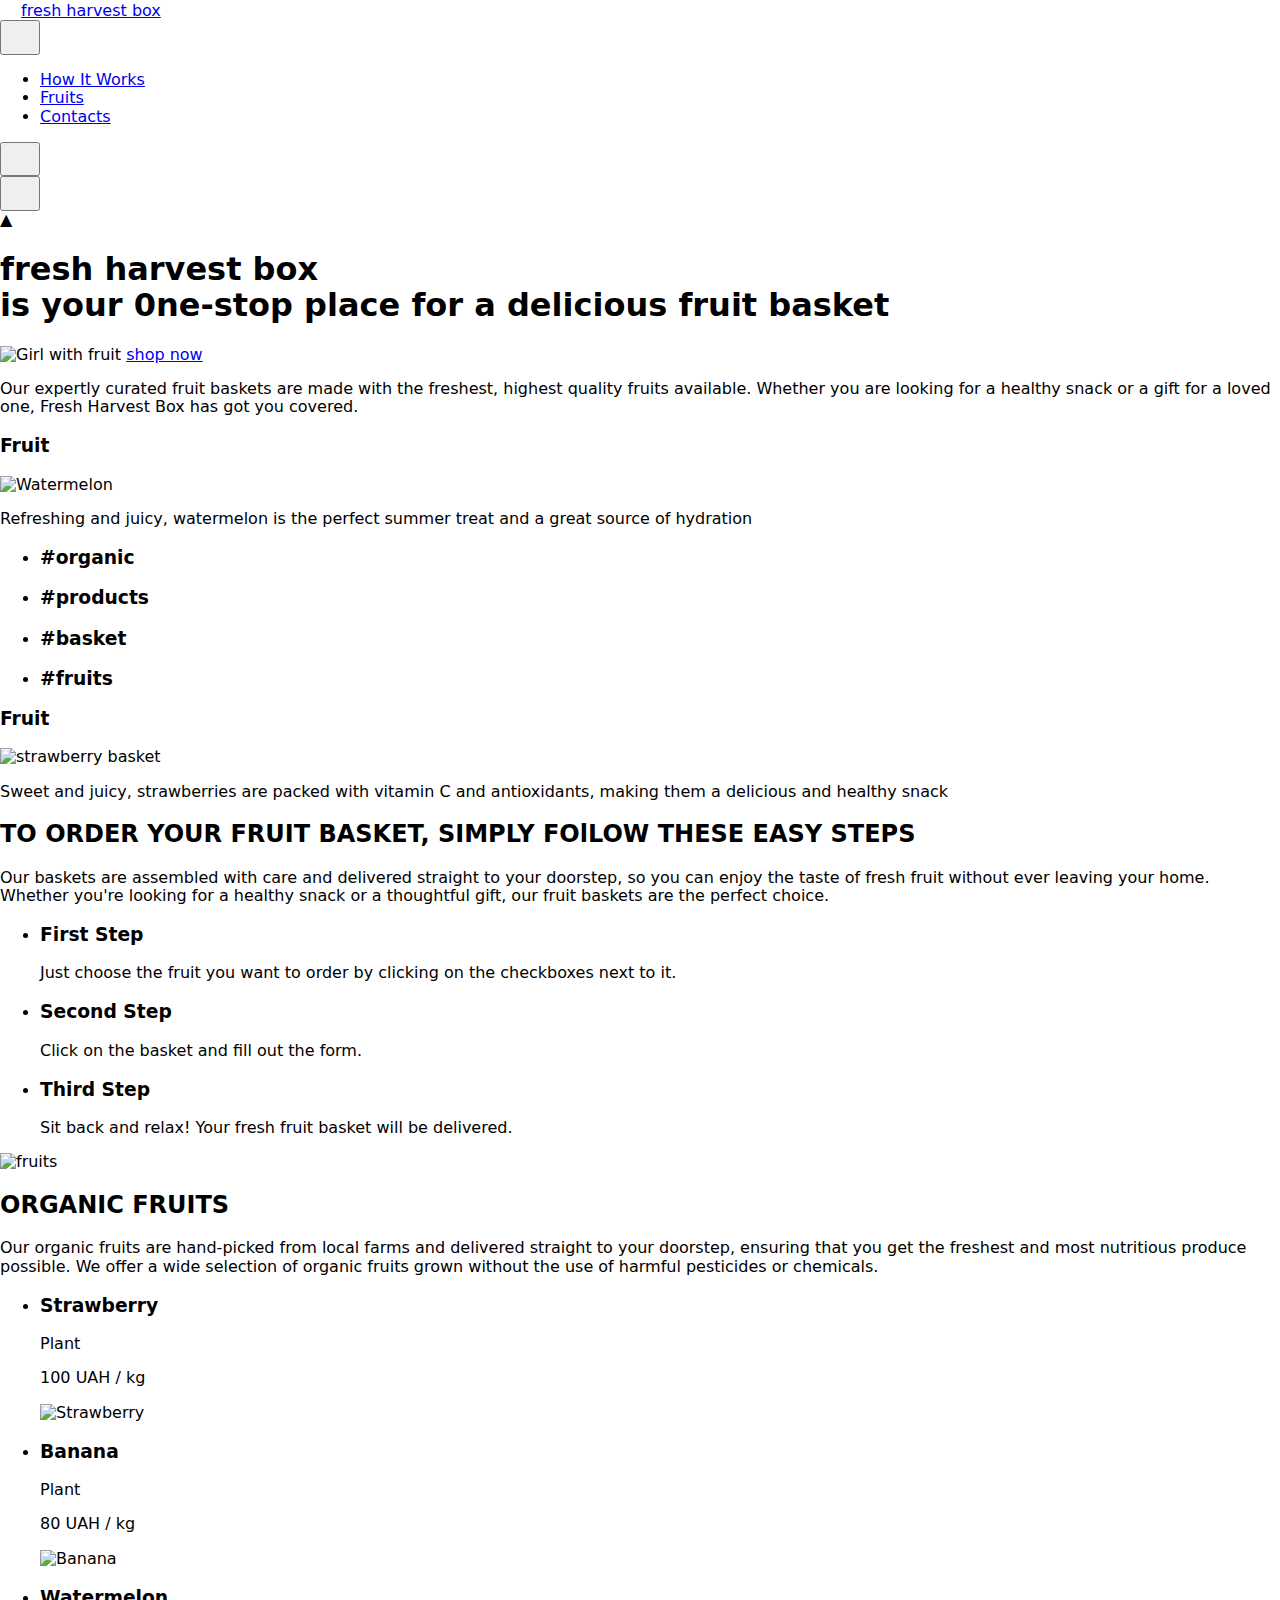
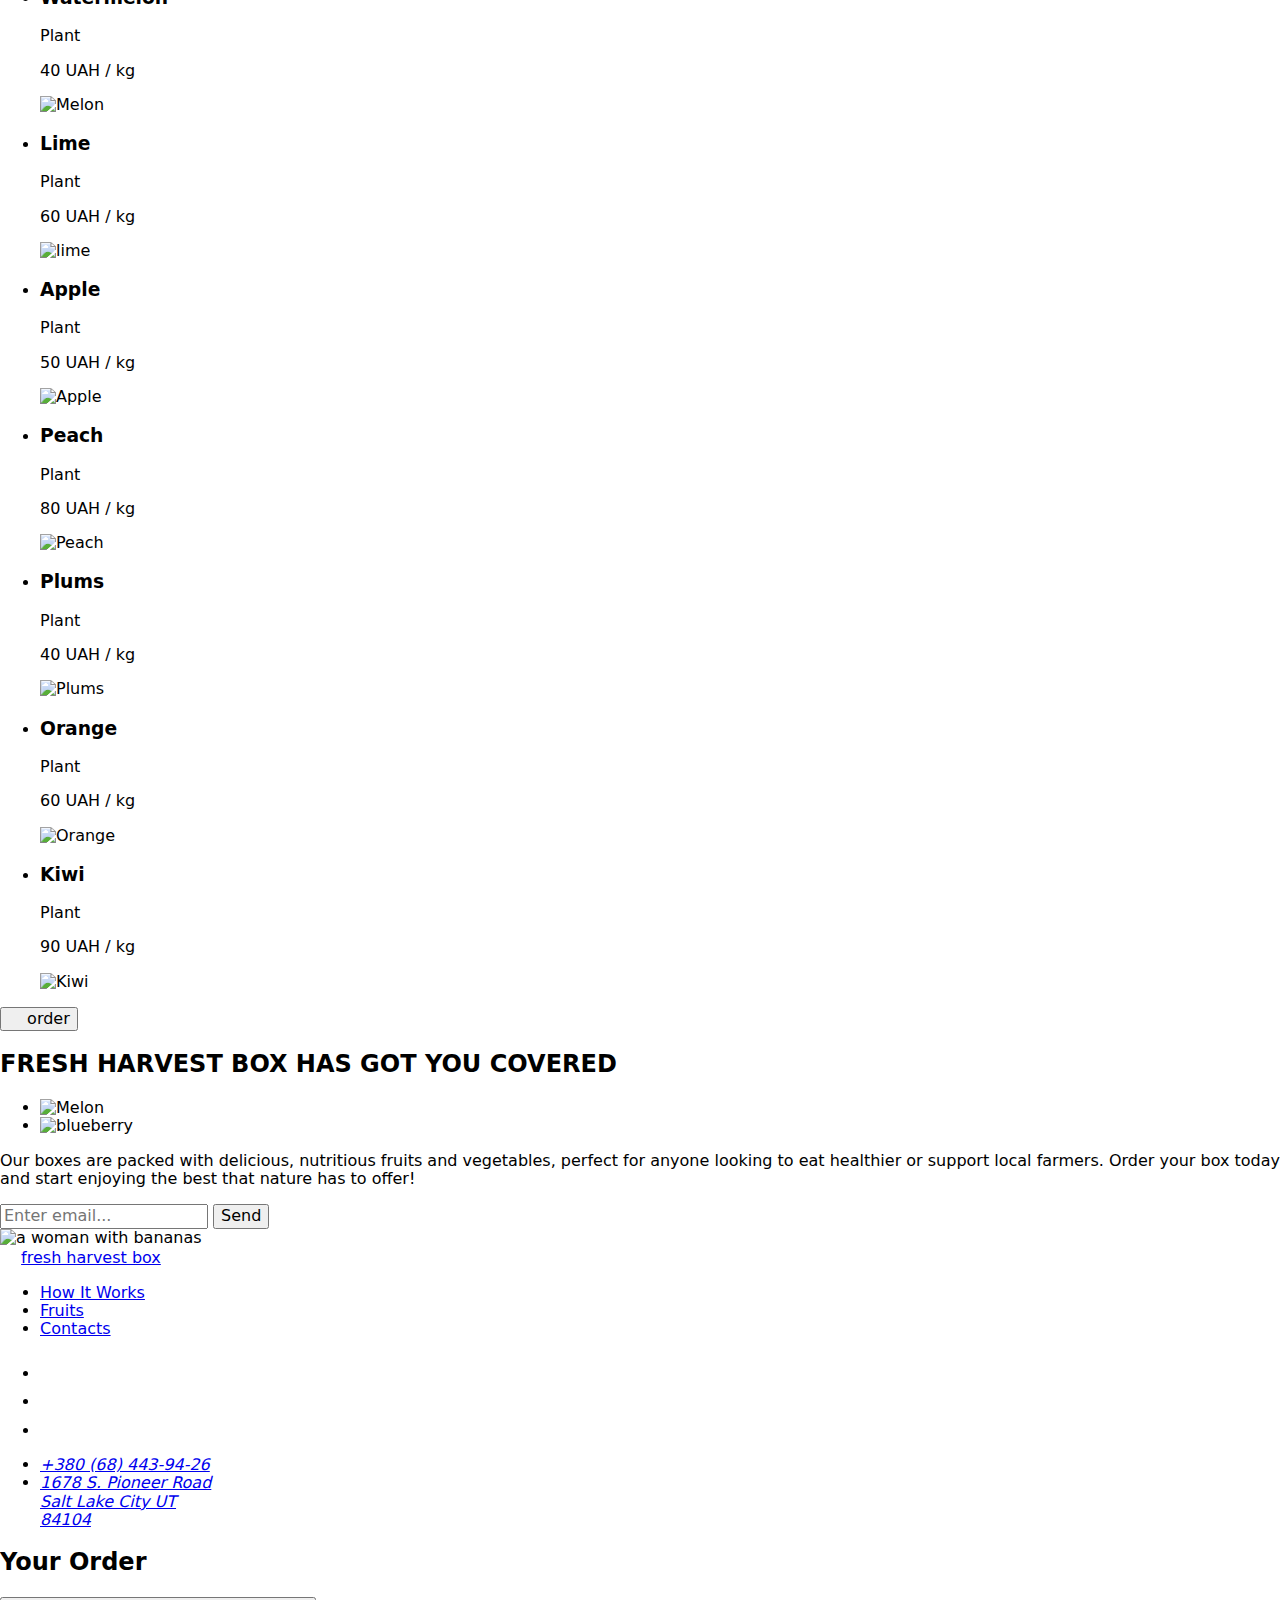
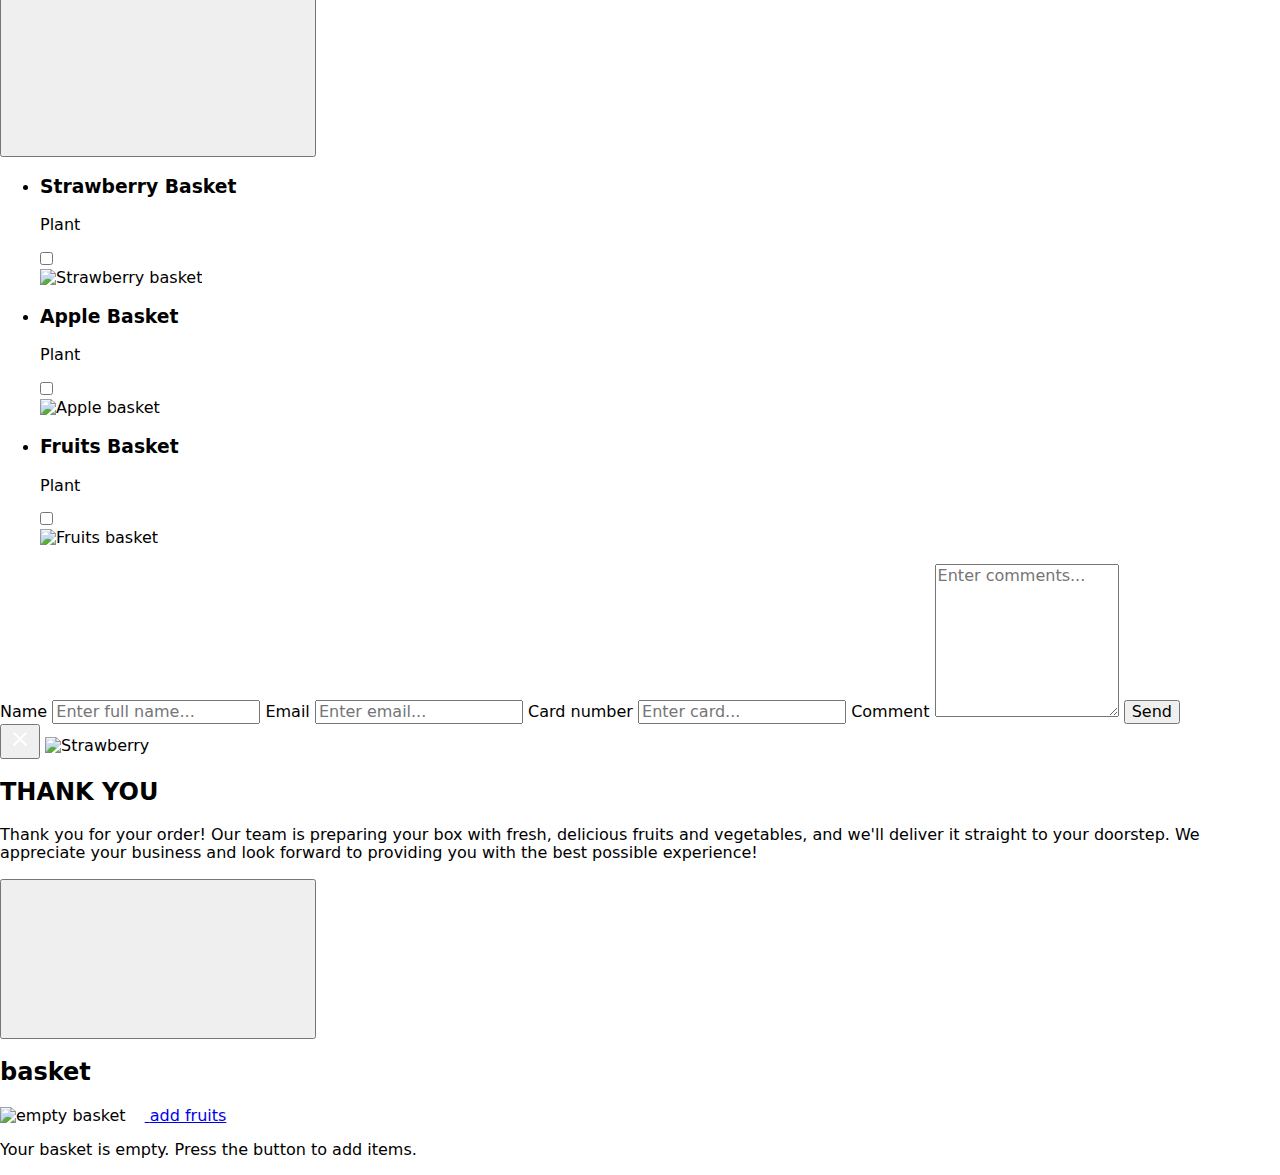
==== commit 4da88896: "Deploying to gh-pages from @ GeorgiySergeev/group-3-final-project@354777064c267158c7b238e8607cfd84c4" ====
--- a/index.html
+++ b/index.html
@@ -17,7 +17,7 @@
       href="https://cdn.jsdelivr.net/npm/modern-normalize@1.1.0/modern-normalize.min.css"
     />
     
-    <script type="module" crossorigin src="/group-3-final-project/assets/index-5525be9d.js"></script>
+    <script type="module" crossorigin src="/group-3-final-project/assets/index-68cde817.js"></script>
     <link rel="stylesheet" href="/group-3-final-project/assets/index-2e9d182e.css">
   </head>
 
@@ -828,7 +828,9 @@
         placeholder="Enter full name..."
       />
 
-      <label class="contact-label visually-hidden" for="user-email">Email</label>
+      <label class="contact-label visually-hidden" for="user-email"
+        >Email</label
+      >
       <input
         class="input-modal-field"
         type="email"
@@ -838,13 +840,14 @@
         placeholder="Enter email..."
       />
 
-      <label class="contact-label visually-hidden" for="card-nomber">Card nomber</label>
+      <label class="contact-label visually-hidden" for="card-nomber"
+        >Card number</label
+      >
       <input
         class="input-modal-field"
-        type="number"
-        step="1"
-        min="5"
-        max="9999999999999999"
+        type="text"
+        pattern="^[0-9]{5,45}$"
+        title="Your card number must be between 5 to 45 digitals."
         required
         name="card-nomber"
         id="card-nomber"
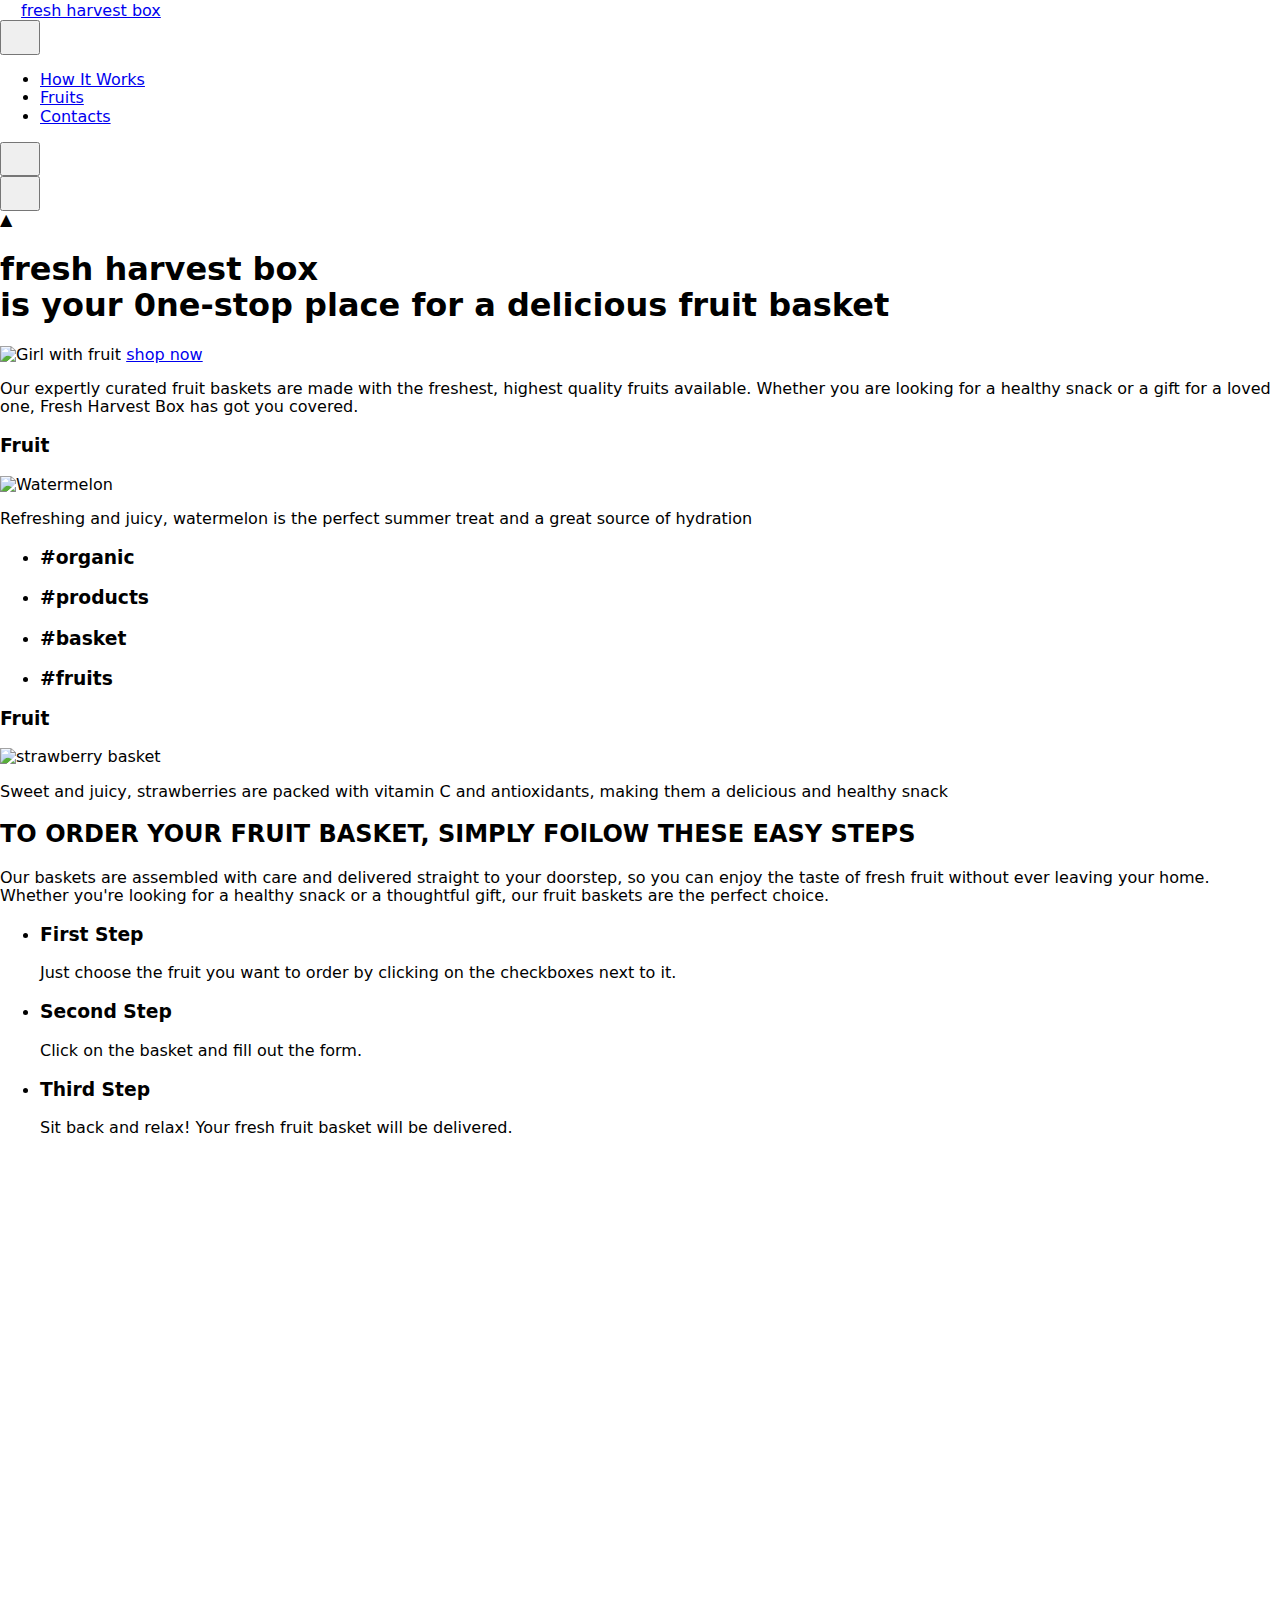
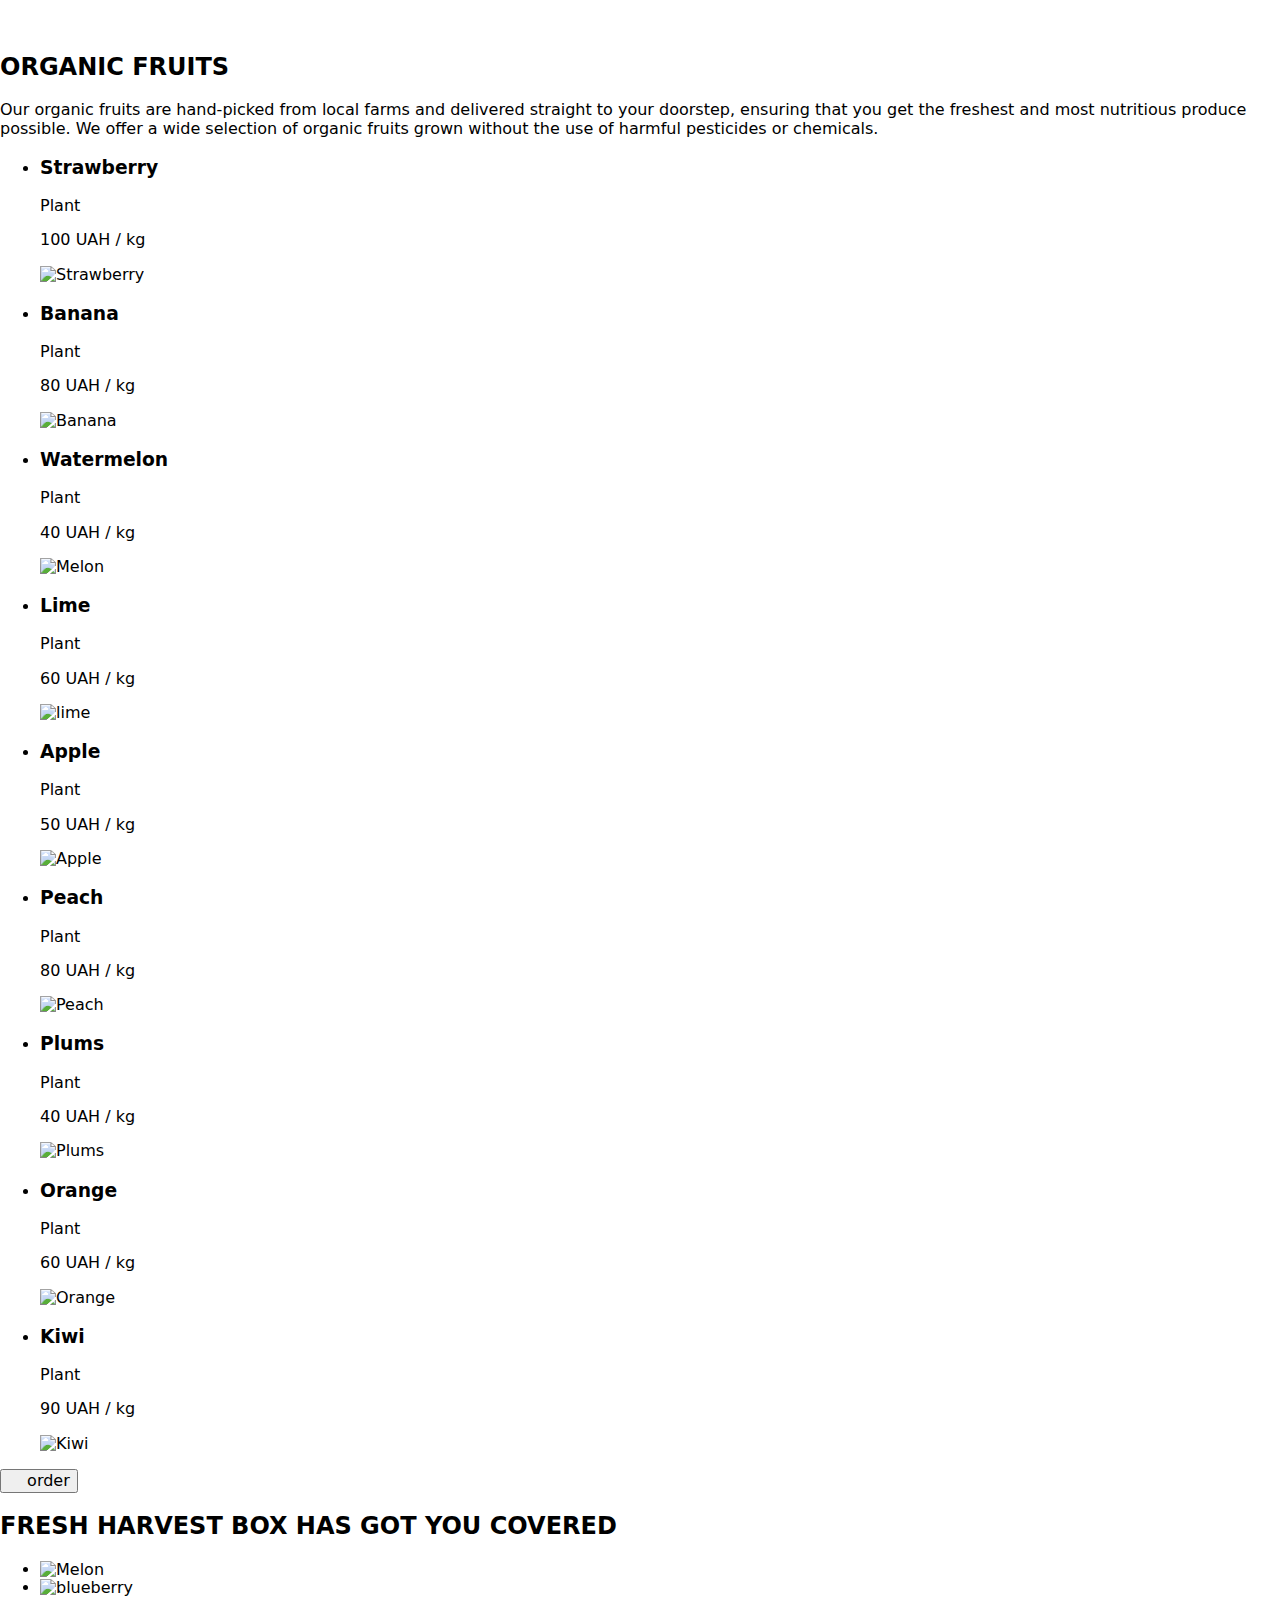
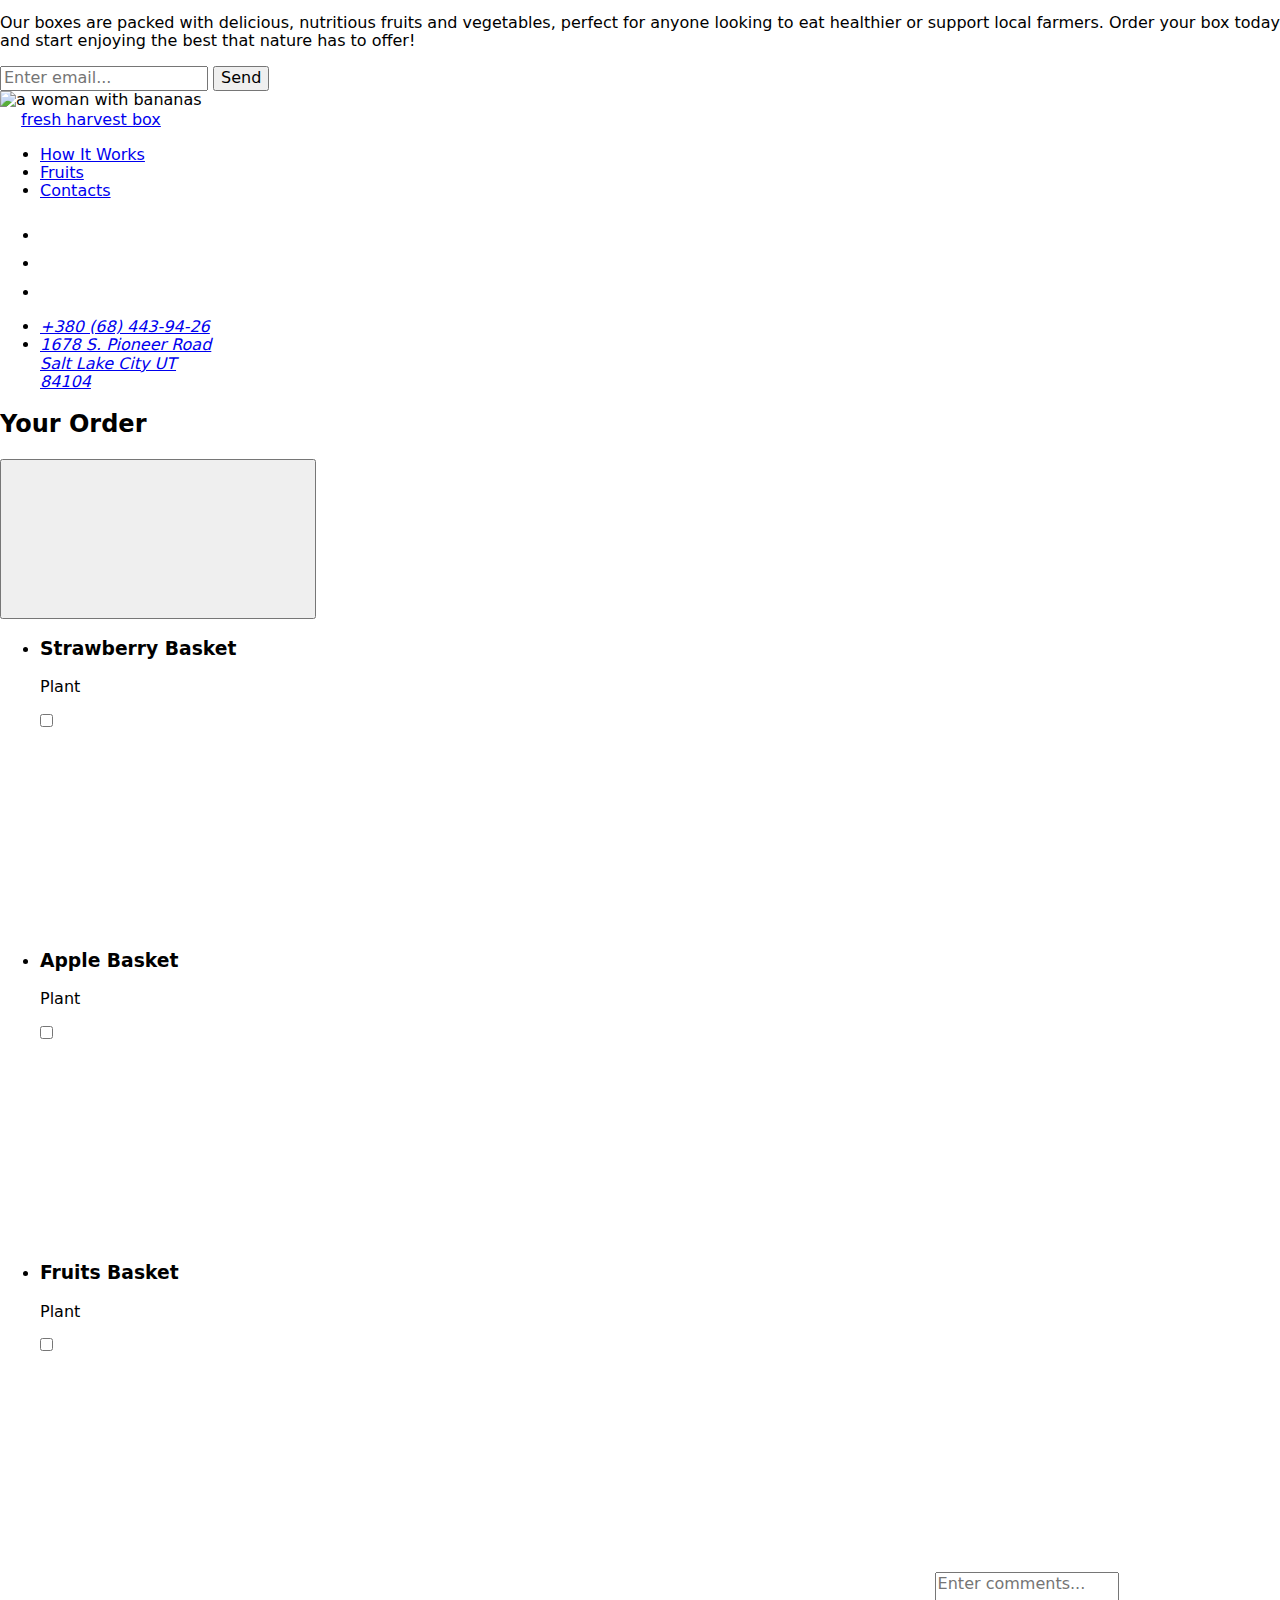
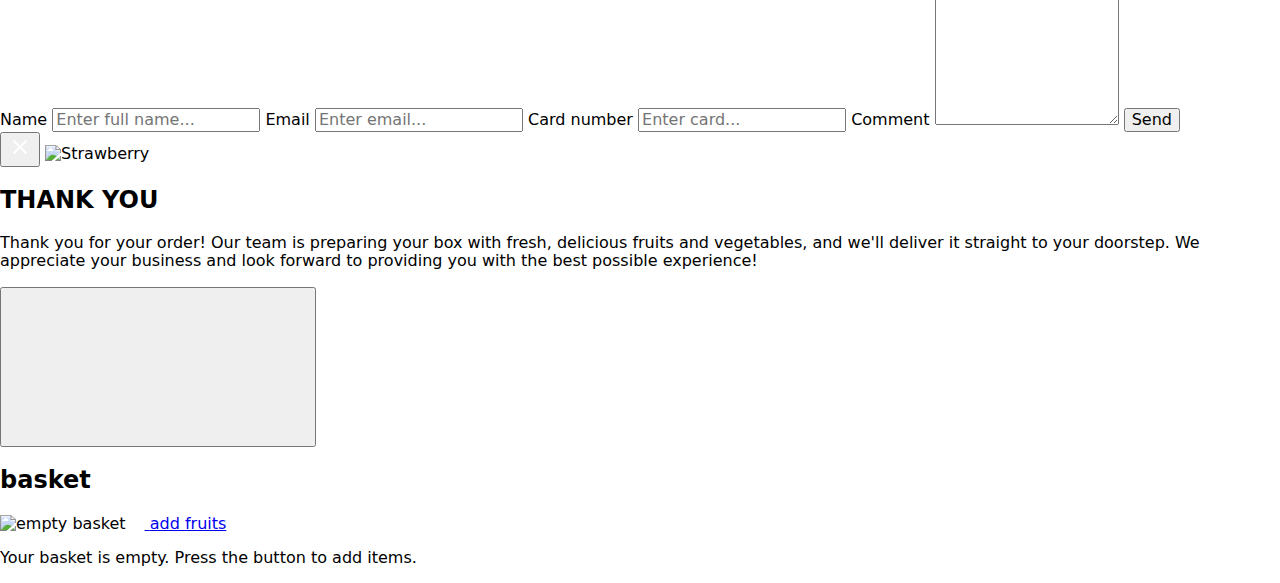
==== commit e2fcbe8a: "Deploying to gh-pages from @ GeorgiySergeev/group-3-final-project@3a60c8906074e3faa25f1e17fba4e96f08" ====
--- a/index.html
+++ b/index.html
@@ -17,8 +17,8 @@
       href="https://cdn.jsdelivr.net/npm/modern-normalize@1.1.0/modern-normalize.min.css"
     />
     
-    <script type="module" crossorigin src="/group-3-final-project/assets/index-68cde817.js"></script>
-    <link rel="stylesheet" href="/group-3-final-project/assets/index-2e9d182e.css">
+    <script type="module" crossorigin src="/group-3-final-project/assets/index-e99f6b1c.js"></script>
+    <link rel="stylesheet" href="/group-3-final-project/assets/index-d79a1e72.css">
   </head>
 
   <body>
@@ -220,14 +220,16 @@
   </ul>
 
   <div class="box-gif">
-    <img
-      src="/group-3-final-project/assets/deck-gif-564d0096.gif"
+    <video 
+      src="/group-3-final-project/assets/deck-gif-bf8f5a09.mp4"
       class="gif-how-it"
       alt="fruits"
       width="860"
       height="476"
       loading="lazy"
-    />
+      autoplay=""
+      loop
+    ></video>
   </div>
 </div>
 
@@ -414,7 +416,8 @@
               <source media="(min-width: 768px)" srcset="/group-3-final-project/assets/plums-tab@1x-453f9652.webp 1x, /group-3-final-project/assets/plums-tab@2x-a6ae0490.webp 2x" type="image/webp" />
               <source media="(min-width: 768px)" srcset="/group-3-final-project/assets/plums-tab@1x-01c282b5.png 1x, /group-3-final-project/assets/plums-tab@2x-1d63a1ac.png 2x" type="image/png" />
 
-              <img src="/group-3-final-project/assets/plums-tab@1x-01c282b5.png" alt="Plums" width="295" height="276" loading="lazy" />
+              <img src="./img/fruits-gallery/plums-mob@1x.png 1x" alt="Plums" width="295" height="276" loading="lazy" />
+
             </picture>
           </div>
         </div>
@@ -622,12 +625,13 @@
       <ul class="order-list">
         <li class="order-item">
           <div class="order-block">
-            <h3 class="order-item-name">Strawberry Basket</h3>
-            <p class="order-item-type">Plant</p>
             <label
               class="order-choise-strawberry"
               for="order-choise-strawberry"
             >
+              <h3 class="order-item-name">Strawberry Basket</h3>
+              <p class="order-item-type">Plant</p>
+
               <input
                 class="strawberry-checkbox"
                 type="checkbox"
@@ -636,62 +640,46 @@
               <svg class="strawberry-checkbox-icon" width="8" height="8">
                 <use href="/group-3-final-project/assets/symbol-defs-bfb235a6.svg#icon-pick"></use>
               </svg>
+              <div class="order-strawberry-image">
+                <picture>
+                  <!-- Desktop -->
+                  <source
+                    media="(min-width: 1280px)"
+                    srcset="/group-3-final-project/assets/strawberry-basket-desk@1x-962c5c7c.png 1x, /group-3-final-project/assets/strawberry-basket-desk@2x-6f40047d.png 2x"
+                    type="image/png"
+                  />
+
+                  <!-- Tablet -->
+                  <source
+                    media="(min-width: 768px)"
+                    srcset="/group-3-final-project/assets/strawberry-basket-tab@1x-8604eab9.png 1x, /group-3-final-project/assets/strawberry-basket-tab@2x-e63d1f2b.png 2x"
+                    type="image/png"
+                  />
+
+                  <!-- Phone -->
+                  <source
+                    media="(max-width: 767px)"
+                    srcset="/group-3-final-project/assets/strawberry-basket-mob@1x-ce74d3bb.png 1x, /group-3-final-project/assets/strawberry-basket-mob@2x-058dce0b.png 2x"
+                    type="image/png"
+                  />
+                  <img
+                    src="/group-3-final-project/assets/strawberry-basket-desk@2x-6f40047d.png"
+                    alt="Strawberry basket"
+                    width="173"
+                    height="196"
+                    loading="lazy"
+                  />
+                </picture>
+              </div>
             </label>
-          </div>
-
-          <div class="order-strawberry-image">
-            <picture>
-              <!-- Desktop -->
-              <source
-                media="(min-width: 1280px)"
-                srcset="/group-3-final-project/assets/strawberry-basket-desk@1x-962c5c7c.png 1x, /group-3-final-project/assets/strawberry-basket-desk@2x-6f40047d.png 2x"
-                type="image/png"
-              />
-
-              <!-- Tablet -->
-              <source
-                media="(min-width: 768px)"
-                srcset="/group-3-final-project/assets/strawberry-basket-tab@1x-8604eab9.png 1x, /group-3-final-project/assets/strawberry-basket-tab@2x-e63d1f2b.png 2x"
-                type="image/png"
-              />
-
-              <!-- Phone -->
-              <source
-                media="(max-width: 767px)"
-                srcset="/group-3-final-project/assets/strawberry-basket-mob@1x-ce74d3bb.png 1x, /group-3-final-project/assets/strawberry-basket-mob@2x-058dce0b.png 2x"
-                type="image/png"
-              />
-              <img
-                src="/group-3-final-project/assets/strawberry-basket-desk@2x-6f40047d.png"
-                alt="Strawberry basket"
-                width="173"
-                height="196"
-                loading="lazy"
-              />
-            </picture>
-            <!-- <img  srcset="
-
-                        ./img/modal-window-img/strawberry-basket-mob@1x.png 88w,
-                        ./img/modal-window-img/strawberry-basket-tab@1x.png 133w,
-                        ./img/modal-window-img/strawberry-basket-desk@1x.png 173w,
-                        ./img/modal-window-img/strawberry-basket-mob@2x.png 176w,
-                        ./img/modal-window-img/strawberry-basket-tab@2x.png 266w,
-                        ./img/modal-window-img/strawberry-basket-desk@2x.png 346w"
-                        sizes="(min-width: 1280px) 173px, (min-width: 768px) 133px,
-                        (min-width: 375px) 88px, 100wv"
-                        src="./img/modal-window-img/strawberry-basket-mob@1x.png"
-                        alt="apple basket"
-                        width="173"
-                        height="196"
-                        loading="lazy"> -->
           </div>
         </li>
 
         <li class="order-item">
           <div class="order-block">
-            <h3 class="order-item-name">Apple Basket</h3>
-            <p class="order-item-type">Plant</p>
             <label class="order-choise-apple" for="order-choise-apple">
+              <h3 class="order-item-name">Apple Basket</h3>
+              <p class="order-item-type">Plant</p>
               <input
                 class="apple-checkbox"
                 type="checkbox"
@@ -700,61 +688,46 @@
               <svg class="apple-checkbox-icon" width="8" height="8">
                 <use href="/group-3-final-project/assets/symbol-defs-bfb235a6.svg#icon-pick"></use>
               </svg>
+              <div class="order-image">
+                <picture>
+                  <!-- Desktop -->
+                  <source
+                    media="(min-width: 1280px)"
+                    srcset="/group-3-final-project/assets/apple-basket-desk@1x-69cbd681.png 1x, /group-3-final-project/assets/apple-basket-desk@2x-995d3c97.png 2x"
+                    type="image/png"
+                  />
+
+                  <!-- Tablet -->
+                  <source
+                    media="(min-width: 768px)"
+                    srcset="/group-3-final-project/assets/apple-basket-tab@1x-36490095.png 1x, /group-3-final-project/assets/apple-basket-tab@2x-67f5f5ce.png 2x"
+                    type="image/png"
+                  />
+
+                  <!-- Phone -->
+                  <source
+                    media="(max-width: 767px)"
+                    srcset="/group-3-final-project/assets/apple-basket-mob@1x-8cec34b9.png 1x, /group-3-final-project/assets/apple-basket-mob@2x-d5f21259.png 2x"
+                    type="image/png"
+                  />
+                  <img
+                    src="/group-3-final-project/assets/apple-basket-desk@2x-995d3c97.png"
+                    alt="Apple basket"
+                    width="229"
+                    height="196"
+                    loading="lazy"
+                  />
+                </picture>
+              </div>
             </label>
-          </div>
-
-          <div class="order-image">
-            <picture>
-              <!-- Desktop -->
-              <source
-                media="(min-width: 1280px)"
-                srcset="/group-3-final-project/assets/apple-basket-desk@1x-69cbd681.png 1x, /group-3-final-project/assets/apple-basket-desk@2x-995d3c97.png 2x"
-                type="image/png"
-              />
-
-              <!-- Tablet -->
-              <source
-                media="(min-width: 768px)"
-                srcset="/group-3-final-project/assets/apple-basket-tab@1x-36490095.png 1x, /group-3-final-project/assets/apple-basket-tab@2x-67f5f5ce.png 2x"
-                type="image/png"
-              />
-
-              <!-- Phone -->
-              <source
-                media="(max-width: 767px)"
-                srcset="/group-3-final-project/assets/apple-basket-mob@1x-8cec34b9.png 1x, /group-3-final-project/assets/apple-basket-mob@2x-d5f21259.png 2x"
-                type="image/png"
-              />
-              <img
-                src="/group-3-final-project/assets/apple-basket-desk@2x-995d3c97.png"
-                alt="Apple basket"
-                width="229"
-                height="196"
-                loading="lazy"
-              />
-            </picture>
-            <!-- <img  srcset="
-                        ./img/modal-window-img/apple-basket-mob@1x.png 106w,
-                        ./img/modal-window-img/apple-basket-tab@1x.png 172w,
-                        ./img/modal-window-img/apple-basket-mob@2x.png 212w,
-                        ./img/modal-window-img/apple-basket-desk@1x.png 229w,
-                        ./img/modal-window-img/apple-basket-tab@2x.png 352w,
-                        ./img/modal-window-img/apple-basket-desk@2x.png 458w"
-                        sizes="(min-width: 1280px) 229px, (min-width: 768px) 172px,
-                        (min-width: 375px) 88px, 100wv"
-                        src="./img/modal-window-img/apple-basket-mob@1x.png"
-                        alt="apple basket"
-                        width="229"
-                        height="196"
-                        loading="lazy"> -->
           </div>
         </li>
 
         <li class="order-item">
           <div class="order-block">
-            <h3 class="order-item-name">Fruits Basket</h3>
-            <p class="order-item-type">Plant</p>
             <label class="order-choise-fruit" for="order-choise-fruit">
+              <h3 class="order-item-name">Fruits Basket</h3>
+              <p class="order-item-type">Plant</p>
               <input
                 class="fruit-checkbox"
                 type="checkbox"
@@ -763,54 +736,38 @@
               <svg class="fruit-checkbox-icon" width="8" height="8">
                 <use href="/group-3-final-project/assets/symbol-defs-bfb235a6.svg#icon-pick"></use>
               </svg>
+              <div class="order-image">
+                <picture>
+                  <!-- Desktop -->
+                  <source
+                    media="(min-width: 1280px)"
+                    srcset="/group-3-final-project/assets/fruits-basket-desk@1x-505476ae.png 1x, /group-3-final-project/assets/fruits-basket-desk@2x-4e73102e.png 2x"
+                    type="image/png"
+                  />
+
+                  <!-- Tablet -->
+                  <source
+                    media="(min-width: 768px)"
+                    srcset="/group-3-final-project/assets/fruits-basket-tab@1x-326a1a08.png 1x, /group-3-final-project/assets/fruits-basket-tab@2x-abf3b22c.png 2x"
+                    type="image/png"
+                  />
+
+                  <!-- Phone -->
+                  <source
+                    media="(max-width: 767px)"
+                    srcset="/group-3-final-project/assets/fruits-basket-mob@1x-c8474d76.png 1x, /group-3-final-project/assets/fruits-basket-mob@2x-d6fbdf20.png 2x"
+                    type="image/png"
+                  />
+                  <img
+                    src="/group-3-final-project/assets/fruits-basket-desk@2x-4e73102e.png"
+                    alt="Fruits basket"
+                    width="229"
+                    height="196"
+                    loading="lazy"
+                  />
+                </picture>
+              </div>
             </label>
-          </div>
-
-          <div class="order-image">
-            <picture>
-              <!-- Desktop -->
-              <source
-                media="(min-width: 1280px)"
-                srcset="/group-3-final-project/assets/fruits-basket-desk@1x-505476ae.png 1x, /group-3-final-project/assets/fruits-basket-desk@2x-4e73102e.png 2x"
-                type="image/png"
-              />
-
-              <!-- Tablet -->
-              <source
-                media="(min-width: 768px)"
-                srcset="/group-3-final-project/assets/fruits-basket-tab@1x-326a1a08.png 1x, /group-3-final-project/assets/fruits-basket-tab@2x-abf3b22c.png 2x"
-                type="image/png"
-              />
-
-              <!-- Phone -->
-              <source
-                media="(max-width: 767px)"
-                srcset="/group-3-final-project/assets/fruits-basket-mob@1x-c8474d76.png 1x, /group-3-final-project/assets/fruits-basket-mob@2x-d6fbdf20.png 2x"
-                type="image/png"
-              />
-              <img
-                src="/group-3-final-project/assets/fruits-basket-desk@2x-4e73102e.png"
-                alt="Fruits basket"
-                width="229"
-                height="196"
-                loading="lazy"
-              />
-            </picture>
-
-            <!-- <img   srcset="
-                        ./img/modal-window-img/fruits-basket-mob@1x.png 106w,
-                        ./img/modal-window-img/fruits-basket-tab@1x.png 172w,
-                        ./img/modal-window-img/fruits-basket-mob@2x.png 212w,
-                        ./img/modal-window-img/fruits-basket-desk@1x.png 229w,
-                        ./img/modal-window-img/fruits-basket-tab@2x.png 352w,
-                        ./img/modal-window-img/fruits-basket-desk@2x.png 458w"
-                        sizes="(min-width: 1280px) 229px, (min-width: 768px) 172px,
-                        (min-width: 375px) 88px, 100wv"
-                        src="./img/modal-window-img/fruits-basket-mob@1x.png"
-                        alt="apple basket"
-                        width="229"
-                        height="196"
-                        loading="lazy"> -->
           </div>
         </li>
       </ul>
@@ -898,30 +855,28 @@
 </div>
 
     <div class="modal-basket modal" data-modal="3">
-  <button class="basket-close-btn js-modal-close" type="button">
-    <svg class="basket-close-icon">
-      <use href="/group-3-final-project/assets/symbol-defs-bfb235a6.svg#icon-close-btn"></use>
-    </svg>
-  </button>
-  <h2 class="basket-title">basket</h2>
-  <div class="picture-box">
-    <img
-      class="basket"
-      srcset="/group-3-final-project/assets/basket@1x-559571c0.jpg 1x, /group-3-final-project/assets/basket@2x-9a8a3d00.jpg 2x"
-      src="./img/basket@1x.png"
-      alt="empty basket"
-    />
-    <a class="add-btn js-modal-close js-link" href="#fruits">
-      <svg class="add-svg" width="14" height="14">
-        <use href="/group-3-final-project/assets/symbol-defs-bfb235a6.svg#icon-arrow"></use>
-      </svg>
-      <span class="add-text">add fruits</span>
-    </a>
-  </div>
-  <p class="modal-info">
-    Your basket is empty.
-    <span class="help-info"> Press the button to add items.</span>
-  </p>
+
+    <button class="basket-close-btn js-modal-close" type="button">
+        <svg class="basket-close-icon">
+            <use href="/group-3-final-project/assets/symbol-defs-bfb235a6.svg#icon-close-btn"></use>
+        </svg>
+    </button>
+    <h2 class="basket-title">basket</h2>
+    <div class="picture-box">
+        <picture class="basket">
+            <source srcset="/group-3-final-project/assets/basket_w@1x-6ab279e7.webp 1x, /group-3-final-project/assets/basket_w@2x-d8a2a886.webp 2x" type="image/webp" />
+            <source srcset="/group-3-final-project/assets/basket@1x-559571c0.jpg 1x, /group-3-final-project/assets/basket@2x-9a8a3d00.jpg 2x" type="image/jpg" />
+            <img src="/group-3-final-project/assets/basket@1x-559571c0.jpg" alt="empty basket" />
+        </picture>
+        <a class="add-btn js-modal-close" href="#fruits">
+            <svg class="add-svg" width="14" height="14">
+                <use href="/group-3-final-project/assets/symbol-defs-bfb235a6.svg#icon-arrow"></use>
+            </svg>
+        <span class="add-text">add fruits</span>    
+        </a>
+    </div>
+    <p class="modal-info">Your basket is empty. <span class="help-info"> Press the button to add items.</span></p>
+
 </div>
 
 
